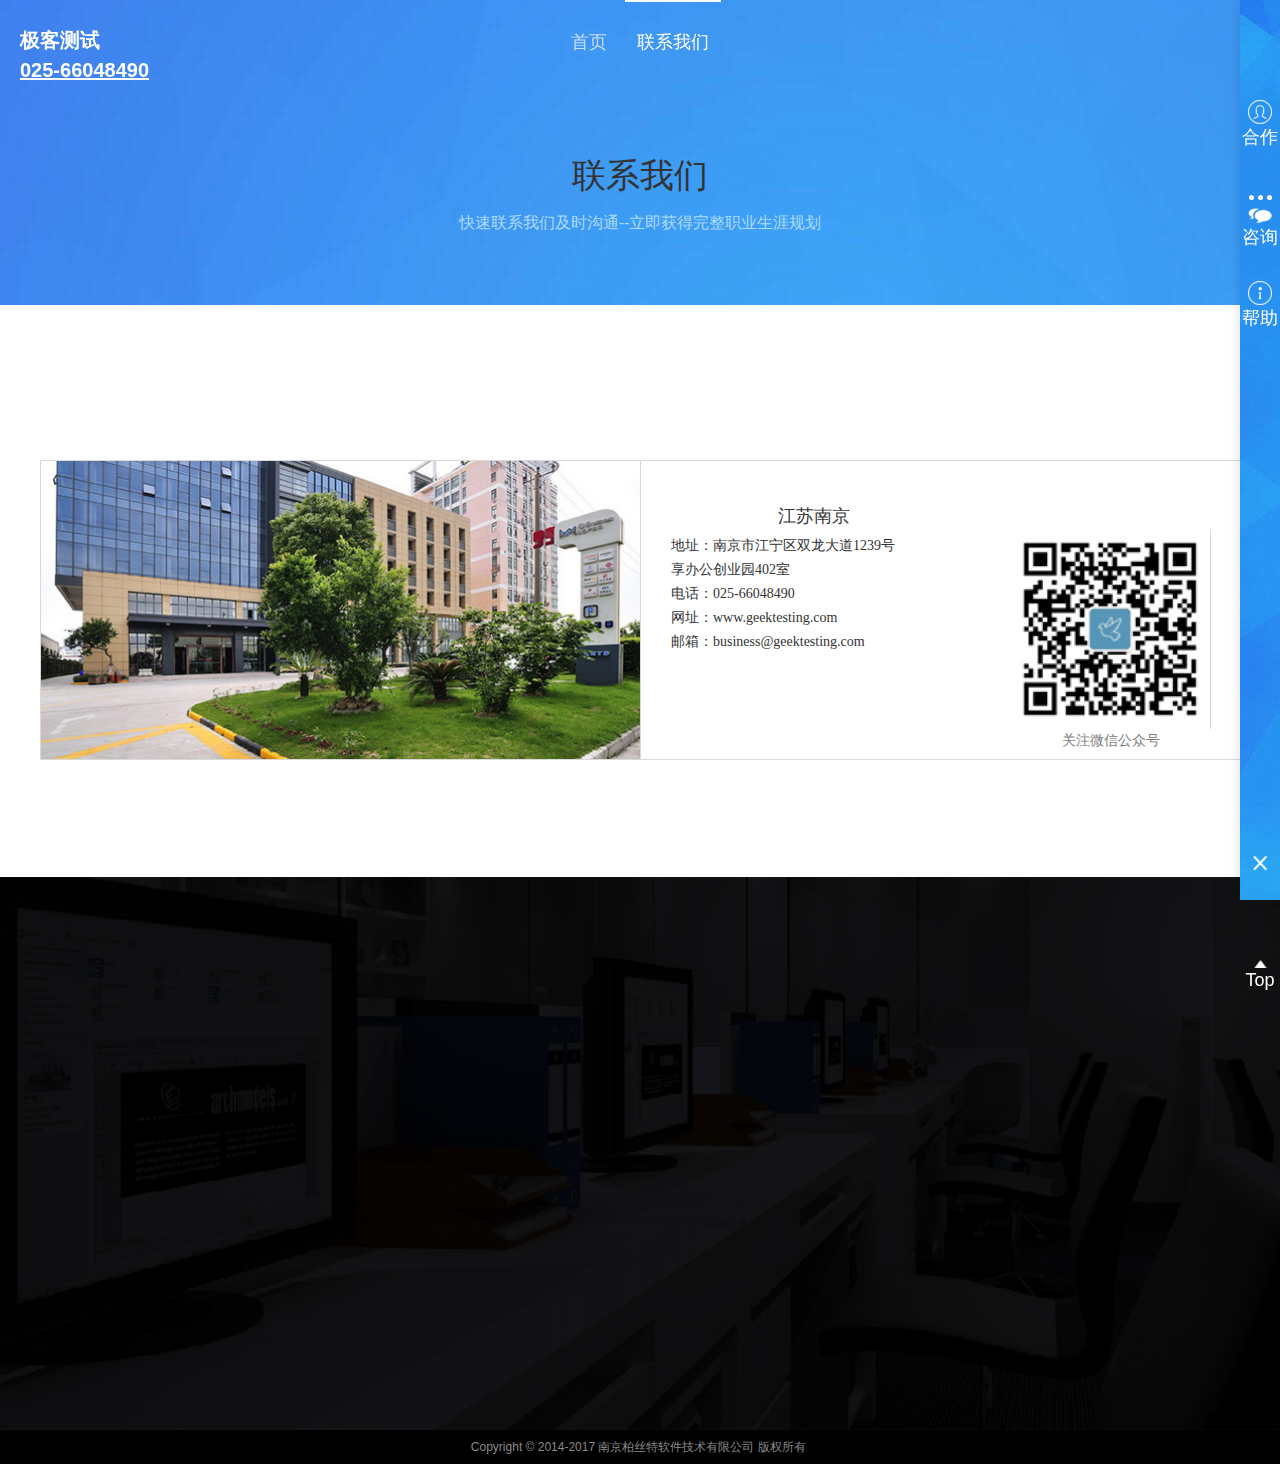
==== a/contact/index.htm @ 5c6898b2 "2.4.1稳定版" ====
<!DOCTYPE html>
<html>
<head>
    <meta http-equiv="Content-Type" content="text/html; charset=utf-8">
    <meta http-equiv="X-UA-Compatible" content="IE=Edge,chrome=1">
    <meta name="viewport" content="width=device-width, initial-scale=1.0, user-scalable=no">
    <meta name="format-detection" content="telephone=yes">
    <title>联系我们_极客测试-柏丝特旗下品牌</title>
    <meta name="keywords" content="极客测试,南京柏丝特软件技术有限公司,柏丝特,柏丝特软件,柏丝特软件测试,柏丝特培训,软件测试,测试培训"/>
    <meta name="description" content="极客测试,南京柏丝特软件技术有限公司,柏丝特,柏丝特软件,柏丝特软件测试,柏丝特培训,软件测试,测试培训"/>
    <meta name="renderer" content="webkit">
    <!--ico-->
    <link rel="shortcut icon" type="image/x-icon" href="../../best.ico" media="screen">
    <link rel="stylesheet" type="text/css" href="../../skin/css/base.css"/>
    <link rel="stylesheet" type="text/css" href="../../skin/css/animate.min.css"/>
    <link rel="stylesheet" type="text/css" href="../../skin/css/owl.carousel.css"/>
    <link rel="stylesheet" type="text/css" href="../../skin/css/style.css"/>
    <link rel="stylesheet" type="text/css" href="../../skin/css/responsive.css"/>
    <script src="../../skin/js/jquery-1.11.0.min.js"></script>
    <script src="../../skin/js/wow.min_1.js"></script>
    <script src="../../skin/js/owl.carousel.min.js"></script>
    <script src="../../skin/js/page.js"></script>
</head>
<body>
<div class="header">
    <div class="rowFluid">
        <div class="span2 col-md-12">
            <div class="logo"><a href="../../index.htm" title="返回首页"
                                 style="font-size: 20px;
    color: #fff;
    width: 100px;
    height: 30px;
    display: block;
    text-decoration: none;
    float: left;
    font-weight: bold;">极客测试&nbsp&nbsp<a href="tel:025-66048490" style="font-size: 20px;
    color: #fff;
    /*width: 100px;*/
    height: 30px;
    display: block;
    text-decoration: none;
    float: left;
    font-weight: bold;"
                                         class="call"><u>025-66048490</u></a></a></div>
        </div>
        <div class="span8">
            <div class="mobileMenuBtn"><span class="span1"></span><span class="span2"></span><span class="span3"></span>
            </div>
            <div class="mobileMenuBtn_shad"></div>
            <div class="header_menu">
                <ul id="menu">
                    <li><a target="_blank" href="../../index.htm">首页</a></li>
                    <!--<li><a href="../case/index.htm">客户案例</a></li>-->
                    <!--<li><a href="http://bbs.geektesting.com">在线课程</a></li>-->
                    <li><a href="index.htm" class='active'>联系我们</a></li>
                </ul>
            </div>
        </div>
        <div class="span2"></div>
    </div>
</div>
<div class="aside">
    <ul>
        <li><a href="mailto:business@geektesting.com" target="_blank" title="Email Us"><img src="../../skin/images/057.png" alt="合作"/>合作</a></li>
        <li class="consulting"><a href="#this" title="在线客服"><span></span><span></span><span></span><img src="../../skin/images/059.png" class="img1" alt="在线客服"/><img src="../../skin/images/061.png" class="img2" alt="在线客服"/>咨询</a></li>
        <li><a href="http://wpa.qq.com/msgrd?v=3&uin=2874210955&site=qq&menu=yes"><img src="../../skin/images/060.png" alt="帮助中心"/>帮助</a></li>
    </ul>
</div>
<div class="consulting_box">
    <div class="title">
        <div class="title_t1">RELATEED CONSULTING</div>
        <div class="title_t2">相关咨询</div>
    </div>
    <div class="consulting_type">
        <div class="consulting_type_title">选择下列产品马上在线沟通</div>
        <ul>
            <li><a target="_blank"
                   href="http://wpa.qq.com/msgrd?v=3&uin=2874210955&site=qq&menu=yes"
                   title="我要找工作">
                <img src="../../skin/images/062.png" class="img1" alt="我要找工作"/>
                <img src="../../skin/images/063.png" class="img2" alt="我要找工作"/>我要找工作 </a>
            </li>
            <li><a target="_blank"
                   href="http://wpa.qq.com/msgrd?v=3&uin=2874210955&site=qq&menu=yes"
                   title="我要跳槽">
                <img src="../../skin/images/062.png" class="img1" alt="我要跳槽"/>
                <img src="../../skin/images/063.png" class="img2" alt="我要跳槽"/>我要跳槽 </a>
            </li>
            <li><a target="_blank"
                   href="http://wpa.qq.com/msgrd?v=3&uin=2874210955&site=qq&menu=yes"
                   title="我要招聘">
                <img src="../../skin/images/062.png" class="img1" alt="我要招聘"/>
                <img src="../../skin/images/063.png" class="img2" alt="我要招聘"/>我要招聘 </a>
            </li>
        </ul>
        <div class="time">服务时间：9:00-18:00</div>
    </div>
    <div class="problem">
        <div class="problem_title">你可能遇到了下面的问题</div>
        <ul>
            <li><span></span><a target="_blank"
                                href="http://wpa.qq.com/msgrd?v=3&uin=2874210955&site=qq&menu=yes">没有基础，我能学会吗？</a>
            </li>
            <li><span></span><a target="_blank"
                                href="http://wpa.qq.com/msgrd?v=3&uin=2874210955&site=qq&menu=yes">行业发展前景怎么样？</a>
            </li>
            <li><span></span><a target="_blank"
                                href="http://wpa.qq.com/msgrd?v=3&uin=2874210955&site=qq&menu=yes">学习时间多长？</a>
            </li>
            <li><span></span><a target="_blank"
                                href="http://wpa.qq.com/msgrd?v=3&uin=2874210955&site=qq&menu=yes">学费多少钱？</a>
            </li>
            <li><span></span><a target="_blank"
                                href="http://wpa.qq.com/msgrd?v=3&uin=2874210955&site=qq&menu=yes">学完后，保证就业吗？</a>
            </li>

        </ul>
    </div>
    <div class="close"><img src="../../skin/images/close.png" alt="关闭右侧工具栏"/></div>

</div>

<script>
    $(function () {

        var strUrl, strHref;

        var Navs = document.getElementById("menu").getElementsByTagName("a");

        strUrl = location.href.toLowerCase();

        for (var i = 0; i < Navs.length; i++) {

            if (strUrl.indexOf(Navs[i].getAttribute("href")) != -1) {

                Navs[i].className = "active";

            } else {

                Navs[i].className = "";

            }

        }

        if ($("#menu a.active").length == 0) {
            Navs[0].className = "active";
        }

    })
</script>
<div class="page">
    <div class="rowFluid">
        <div class="span12">
            <div class="main">
                <div class="z_banner support_z_banner">
                    <div class="rowFluid">
                        <div class="span12">
                            <div class="container">
                                <h3 class="z_banner_title"><a
                                        href="http://wpa.qq.com/msgrd?v=3&uin=2874210955&site=qq&menu=yes"
                                        target="_blank">联系我们</a></h3>
                                <div class="z_banner_text"> 快速联系我们及时沟通--立即获得完整职业生涯规划</div>
                            </div>
                        </div>
                    </div>
                </div>
                <div class="kzf-mod-product">
                    <div class="rowFluid">
                        <div class="container">
                            <div class="kzf-mod-product-header wow fadeInUp">
                                <div class="map-item"
                                     style="padding: 0px; margin: 65px 0px 0px; width: 100%; height: 298px; border: 1px solid rgb(217, 217, 217); color: rgb(126, 126, 126); font-family: 微软雅黑; font-size: 14px; line-height: 24px;">
                                    <a href="#" style="text-decoration: none; color: rgb(113, 113, 113);"
                                       target="_blank"><img height="298" src="../../skin/images/contact.jpg"
                                                            style="border-width: 0px 1px 0px 0px; border-right-style: solid; border-right-color: rgb(217, 217, 217); overflow: hidden; display: block; float: left;"
                                                            width="599"/></a>
                                    <div class="mapdec" style="padding: 0px; margin: 0px; float: right; width: 570px;">
                                        <div class="text"
                                             style="padding: 0px; margin: 38px 0px 0px; float: left; width: 285px;">
                                            <h1 style="padding: 0px; margin: 0px; font-size: 18px; color: rgb(56, 55, 53); line-height: 35px;">
                                                江苏南京</h1><ul style="text-align: left">
                                            <li><a target="_blank" href="http://j.map.baidu.com/0sHwL"><span
                                                    class="footer_cotact_type">地址：</span><span
                                                    class="footer_cotact_content">南京市江宁区双龙大道1239号<br/>享办公创业园402室</span></a>
                                            </li>
                                            <li><a href="tel:025-66048490" target="_blank"><span
                                                    class="footer_cotact_type">电话：</span><span
                                                    class="footer_cotact_content">025-66048490</span></a>
                                            </li>
                                            <li><a target="_blank" href="index.htm"><span
                                                    class="footer_cotact_type">网址：</span><span
                                                    class="footer_cotact_content">www.geektesting.com</span></a>
                                            </li>
                                            <li><a target="_blank" href="mailto:business@geektesting.com"><span
                                                    class="footer_cotact_type">邮箱：</span><span
                                                    class="footer_cotact_content">business@geektesting.com</span></a>
                                            </li>
                                        </ul>
                                        </div>
                                        <div class="qr" style="padding: 0px; margin: 68px 30px 0px 0px; float: right;">
                                            <img src="../../skin/images/code.png"
                                                 style="border-width: 0px 1px 0px 0px; border-right-style: solid; border-right-color: rgb(217, 217, 217); overflow: hidden; display: block; float: left; width: 200px; height: 200px;"/><br/>
                                            关注微信公众号
                                        </div>
                                    </div>
                                </div>
                                <br/>
                            </div>
                        </div>
                    </div>
                </div>
            </div>
            <div class="kzf-mod-link-container">
                <div class="rowFluid">
                    <div class="container">
                        <div class="span12">
                            <div class="kzf-mod-link-out">
                                <div class="kzf-mod-so-title-box wow fadeInDown"
                                     style="visibility: visible; animation-name: fadeInDown;">
                                    <h3 class="kzf-so-title"><a
                                            href="http://wpa.qq.com/msgrd?v=3&uin=2874210955&site=qq&menu=yes"
                                            target="_blank">联系我们</a></h3>
                                    <div class="kzf-so-text">一切良好工作的开始，都需相互之间的沟通搭桥，欢迎咨询。</div>
                                </div>
                                <div class="rowFluid">
                                    <div class="kzf-mod-link-inf-box">
                                        <div class="span3 col-sm-6 col-xs-12"><a href="tel:025-66048490">
                                            <div class="kzf-mod-wrap wow fadeInLeft">
                                                <div class="kzf-mod-pic"><img src="../../skin/images/so-iphone.png"
                                                                              alt="联系网站建设电话"/></div>
                                                <div class="kzf-mod-txt">
                                                    <p>025-66048490</p>
                                                </div>
                                            </div>
                                        </a></div>
                                        <div class="span3 col-sm-6 col-xs-12"><a
                                                href="http://wpa.qq.com/msgrd?v=3&uin=2874210955&site=qq&menu=yes"
                                                target="_blank">
                                            <div class="kzf-mod-wrap wow fadeInRight">
                                                <div class="kzf-mod-pic"><img src="../../skin/images/so-qq.png"
                                                                              alt="联系QQ"/></div>
                                                <div class="kzf-mod-txt">
                                                    <p>2874210955</p>
                                                </div>
                                            </div>
                                        </a></div>
                                        <div class="span3 col-sm-6 col-xs-12"><a href="mailto:business@geektesting.com">
                                            <div class="kzf-mod-wrap wow fadeInLeft">
                                                <div class="kzf-mod-pic"><img src="../../skin/images/so-mail.png"
                                                                              alt="联系网站建设邮箱"/></div>
                                                <div class="kzf-mod-txt">
                                                    <p>business@geektesting.com</p>
                                                </div>
                                            </div>
                                        </a></div>
                                        <div class="span3 col-sm-6 col-xs-12"><a href="http://j.map.baidu.com/0sHwL">
                                            <div class="kzf-mod-wrap wow fadeInRight">
                                                <div class="kzf-mod-pic"><img src="../../skin/images/so-location.png"
                                                                              alt="联系网站建设地址"/></div>
                                                <div class="kzf-mod-txt">
                                                    <p>南京市双龙大道1239号享办公创业园402室</p>
                                                </div>
                                            </div>
                                        </a></div>
                                    </div>
                                </div>
                            </div>
                        </div>
                    </div>
                </div>
            </div>


            <div class="footer">
                <div class="rowFluid">
                    <div class="span12">
                        <div class="copyright">Copyright &copy; 2014-2017 南京柏丝特软件技术有限公司 版权所有 </div>
                    </div>
                </div>
            </div>
        </div>
    </div>
</div>
</div>
</body>
</div>
</div>
</div>
</div>


</body>
</html>
---- skin/css/base.css ----
@charset "utf-8";
/*reset*/

* {
	-webkit-tap-highlight-color: rgba(0, 0, 0, 0);
	margin: 0px;
	padding: 0px;
}
html {
	font-size: 62.5%;
}
body {
	background-color: #fff;
	font-family: "微软雅黑", "Microsoft Yahei", "Arial";
	font-size: 18px;
	line-height: 1.5;
	color: #333;
	overflow-x: hidden;
}
img {
	border: none;
	vertical-align: middle;
	max-width: 100%;
}
a {
	text-decoration: none;
	color: #333;
	-webkit-transition: all .3s ease-in-out;
	transition: all .3s ease-in-out;
}
input, textarea, select, button {
	outline: none;
	vertical-align: middle;
	font-size: inherit;
	font-family: inherit;
}
textarea {
	resize: none;
	overflow-y: auto;
}
input[type="submit"], input[type="reset"], input[type="button"], button {
	cursor: pointer;
	-webkit-appearance: none;
}
hr {
	height: 0;
	border-width: 1px 0 0 0;
	border-style: solid;
	margin: 0;
	color: #ddd;
}
h1, h2, h3, h4, h5, h6 {
	font-weight: normal;
	margin: 0;
}
ul, ol, li {
	list-style: none;
	-webkit-padding-start: 0
}
dt, dd {
	padding: 0;
	margin: 0;
	list-style: none;
}
/*栅格系统*/

.col-lg-1, .col-lg-2, .col-lg-3, .col-lg-4, .col-lg-5, .col-lg-6, .col-lg-7, .col-lg-8, .col-lg-9, .col-lg-10, .col-lg-11, .col-lg-12 {
	float: left;
}
.col-lg-12 {
	width: 100%;
}
.col-lg-11 {
	width: 91.66666667%;
}
.col-lg-10 {
	width: 83.33333333%;
}
.col-lg-9 {
	width: 75%;
}
.col-lg-8 {
	width: 66.66666667%;
}
.col-lg-7 {
	width: 58.33333333%;
}
.col-lg-6 {
	width: 50%;
}
.col-lg-5 {
	width: 41.66666667%;
}
.col-lg-4 {
	width: 33.33333333%;
}
.col-lg-3 {
	width: 25%;
}
.col-lg-2 {
	width: 16.66666667%;
}
.col-lg-1 {
	width: 8.33333333%;
}
.span1, .span2, .span3, .span4, .span5, .span6, .span7, .span8, .span9, .span10, .span11, .span12 {
	float: left;
}
.span12 {
	width: 100%;
}
.span11 {
	width: 91.66666667%;
}
.span10 {
	width: 83.33333333%;
}
.span9 {
	width: 75%;
}
.span8 {
	width: 66.66666667%;
}
.span7 {
	width: 58.33333333%;
}
.span6 {
	width: 50%;
}
.span5 {
	width: 41.66666667%;
}
.span4 {
	width: 33.33333333%;
}
.span3 {
	width: 25%;
}
.span2 {
	width: 16.66666667%;
}
.span1 {
	width: 8.33333333%;
}
 @media screen and (max-width:1300px) {
.col-bg-4 {
	float: left;
	width: 33.33333333%;
}
}
 @media screen and (max-width:1199px) {
.col-md-1,  .col-md-2,  .col-md-3,  .col-md-4,  .col-md-5,  .col-md-6,  .col-md-7,  .col-md-8,  .col-md-9,  .col-md-10,  .col-md-11,  .col-md-12 {
	float: left;
}
.col-md-12 {
	width: 100%;
}
.col-md-11 {
	width: 91.66666667%;
}
.col-md-10 {
	width: 83.33333333%;
}
.col-md-9 {
	width: 75%;
}
.col-md-8 {
	width: 66.66666667%;
}
.col-md-7 {
	width: 58.33333333%;
}
.col-md-6 {
	width: 50%;
}
.col-md-5 {
	width: 41.66666667%;
}
.col-md-4 {
	width: 33.33333333%;
}
.col-md-3 {
	width: 25%;
}
.col-md-2 {
	width: 16.66666667%;
}
.col-md-1 {
	width: 8.33333333%;
}
}
 @media screen and (max-width:960px) {
.col-xm-1,  .col-xm-2,  .col-xm-3,  .col-xm-4,  .col-xm-5,  .col-xm-6,  .col-xm-7,  .col-xm-8,  .col-xm-9,  .col-xm-10,  .col-xm-11,  .col-xm-12 {
	float: left;
}
.col-xm-12 {
	width: 100%;
}
.col-xm-11 {
	width: 91.66666667%;
}
.col-xm-10 {
	width: 83.33333333%;
}
.col-xm-9 {
	width: 75%;
}
.col-xm-8 {
	width: 66.66666667%;
}
.col-xm-7 {
	width: 58.33333333%;
}
.col-xm-6 {
	width: 50%;
}
.col-xm-5 {
	width: 41.66666667%;
}
.col-xm-4 {
	width: 33.33333333%;
}
.col-xm-3 {
	width: 25%;
}
.col-xm-2 {
	width: 16.66666667%;
}
.col-xm-1 {
	width: 8.33333333%;
}
}
 @media screen and (max-width:767px) {
.col-sm-1,  .col-sm-2,  .col-sm-3,  .col-sm-4,  .col-sm-5,  .col-sm-6,  .col-sm-7,  .col-sm-8,  .col-sm-9,  .col-sm-10,  .col-sm-11,  .col-sm-12 {
	float: left;
}
.col-sm-12 {
	width: 100%;
}
.col-sm-11 {
	width: 91.66666667%;
}
.col-sm-10 {
	width: 83.33333333%;
}
.col-sm-9 {
	width: 75%;
}
.col-sm-8 {
	width: 66.66666667%;
}
.col-sm-7 {
	width: 58.33333333%;
}
.col-sm-6 {
	width: 50%;
}
.col-sm-5 {
	width: 41.66666667%;
}
.col-sm-4 {
	width: 33.33333333%;
}
.col-sm-3 {
	width: 25%;
}
.col-sm-2 {
	width: 16.66666667%;
}
.col-sm-1 {
	width: 8.33333333%;
}
}
 @media screen and (max-width:479px) {
.col-xs-1,  .col-xs-2,  .col-xs-3,  .col-xs-4,  .col-xs-5,  .col-xs-6,  .col-xs-7,  .col-xs-8,  .col-xs-9,  .col-xs-10,  .col-xs-11,  .col-xs-12 {
	float: left;
}
.col-xs-12 {
	width: 100%;
}
.col-xs-11 {
	width: 91.66666667%;
}
.col-xs-10 {
	width: 83.33333333%;
}
.col-xs-9 {
	width: 75%;
}
.col-xs-8 {
	width: 66.66666667%;
}
.col-xs-7 {
	width: 58.33333333%;
}
.col-xs-6 {
	width: 50%;
}
.col-xs-5 {
	width: 41.66666667%;
}
.col-xs-4 {
	width: 33.33333333%;
}
.col-xs-3 {
	width: 25%;
}
.col-xs-2 {
	width: 16.66666667%;
}
.col-xs-1 {
	width: 8.33333333%;
}
}
.clearfix:before {
	content: ".";
	display: block;
	clear: both;
	height: 0;
	font-size: 0;
	visibility: hidden;
	overflow: hidden;
}
.clearfix:after {
	content: ".";
	display: block;
	clear: both;
	height: 0;
	font-size: 0;
	visibility: hidden;
	overflow: hidden;
}
.hidden {
	visibility: hidden;
}
.visible {
	visibility: visible;
}
.hide {
	display: none;
}
.show {
	display: block;
}
.container {
	width: 96%;
	max-width: 1200px;
	margin: 0 auto;
}
.container-fluid {
	width: 100%;
	margin: 0 auto;
}
.rowFluid {
	clear: both;
}
.rowFluid:before, .rowFluid:after, .column:before, .column:after {
	content: ".";
	display: block;
	clear: both;
	height: 0;
	font-size: 0;
	visibility: hidden;
	overflow: hidden;
}
/* 在线联系 */

#online {
	position: fixed;
	bottom: 126px !important;
	right: -40px;
	z-index: 1000;
	width: 32px;
	height: 32px;
	background: #dd9e09;
	color: #fff;
	cursor: pointer;
	border-radius: 3px;
	-webkit-transition: all 0.4s;
	transition: all 0.4s;
	opacity: 0;
	box-sizing: border-box;
}
#online i {
	display: block;
	width: 18px;
	height: 18px;
	margin: 3px 7px;
}
#online i img {
	max-width: 100%;
}
#online:hover {
	background: #333;
}
#online_lx {
	width: 180px;
	height: auto;
	border-radius: 5px;
	background-color: #fff;
	-webkit-box-shadow: 0 5px 9px rgba(4, 0, 0, .17);
	box-shadow: 0 5px 9px rgba(4, 0, 0, .17);
	position: fixed;
	right: 12px;
	bottom: 126px !important;
	z-index: 99999;
	box-sizing: border-box;
}
#olx_head {
	padding: 20px;
	line-height: 16px;
	height: 16px;
	background: #00C0FF;
	border-radius: 5px 5px 0 0;
	color: #fff;
	font-size: 14px;
}
#online_close {
	display: block;
	float: right;
	width: 15px;
	height: 15px;
	cursor: pointer;
}
#online_close img {
	max-width: 100%;
	-webkit-transition: all 0.4s;
	transition: all 0.4s;
}
#online_close img:hover {
	transform: rotate(180deg);
	-webkit-transform: rotate(180deg);
}
#olx_qq li a {
	padding: 12px 40px;
	height: 18px;
	line-height: 18px;
	background: #fff;
	color: #353434;
	display: block;
	border-bottom: #f5f5f5 1px solid;
	transition: all ease-out .3s;
	color: #888;
}
#olx_qq li a:hover {
	background: #f5f5f5;
	text-indent: 10px;
}
#olx_qq li i {
	width: 20px;
	height: 20px;
	float: left;
	margin: 10px;
}
#olx_qq li i img {
	max-width: 100%;
}
#olx_tel {
	padding: 15px 10px;
}
#olx_tel div {
	color: #434343;
	line-height: 24px;
	height: 24px;
	margin: 0 25px 0 8px;
}
#olx_tel div i {
	width: 20px;
	height: 25px;
	float: left;
	margin-right: 2px;
}
#olx_tel div i img {
	max-width: 100%;
	max-height: 100%;
}
#olx_tel p {
	line-height: 30px;
	color: #888;
	text-align: center;
	padding-top: 10px;
}
/* 分享 */

#share {
	position: fixed;
	bottom: 93px !important;
	right: 12px;
	z-index: 1000;
	width: 32px;
	height: 32px;
	background: #008cd6;
	color: #fff;
	cursor: pointer;
	border-radius: 3px;
	-webkit-transition: all 0.4s;
	transition: all 0.4s;
}
#share i {
	display: block;
	width: 16px;
	height: 16px;
	margin: 3px 8px;
}
#share i img {
	max-width: 100%;
}
#share:hover {
	background: #333;
}
.share_bg {
	position: fixed;
	left: 0;
	top: 0;
	z-index: 600;
	width: 100%;
	height: 100%;
	background: rgba(0, 0, 0, .9);
	display: none;
}
.share_box {
	position: fixed;
	top: -50%;
	left: 50%;
	font-size: 16px;
	z-index: 601;
	width: 500px;
	margin-left: -250px;
	height: 300px;
	margin-top: -150px;
	background: #fff;
}
.share_box i.share_close {
	display: block;
	position: absolute;
	top: 12px;
	right: 15px;
	width: 15px;
	height: 15px;
	cursor: pointer;
}
.share_box i.share_close img {
	max-width: 100%;
	margin: 0 auto;
	padding: 0;
	-webkit-transition: all 0.4s;
	transition: all 0.4s;
}
.share_box i.share_close:hover img {
	transform: rotate(180deg);
	-webkit-transform: rotate(180deg);
}
.share_box .share_tit {
	width: 100%;
	height: 50px;
	line-height: 50px;
	margin-bottom: 15px;
	background: #f7f7f7;
	text-align: center;
	color: #909090;
}
.share_box .share_list {
	width: 85%;
	margin: 0 auto;
}
.share_box .share_ico {
	text-align: center;
}
.share_box .share_ico .bshare-qzone, .share_box .share_ico .bshare-sinaminiblog, .share_box .share_ico .bshare-renren, .share_box .share_ico .bshare-qqmb, .share_box .share_ico .bshare-weixin, .share_box .share_ico .bshare-renren, .share_box .share_ico .bshare-qqim, .share_box .share_ico .bshare-ewm, .share_box .share_ico .bshare-douban {
	width: 90px;
	margin-top: 10px;
	padding: 70px 0 10px 0;
	color: #fff;
	border-radius: 4px;
}
.share_box .share_ico .bshare-sinaminiblog {
	background: #d4d4d4 url(../images/ico_xl.png)/*tpa=http://demo28.daimao.cn/skin/images/ico_xl.png*/ no-repeat;
	background-position: center 15px;
}
.share_box .share_ico .bshare-sinaminiblog:hover {
	text-decoration: none;
	background: #d5357f url(../images/ico_xl.png)/*tpa=http://demo28.daimao.cn/skin/images/ico_xl.png*/ no-repeat;
	background-position: center 15px;
	color: #fff;
}
.share_box .share_ico .bshare-qzone {
	background: #d4d4d4 url(../images/ico_kj.png)/*tpa=http://demo28.daimao.cn/skin/images/ico_kj.png*/ no-repeat;
	background-position: center 15px;
}
.share_box .share_ico .bshare-qzone:hover {
	text-decoration: none;
	background: #2199d3 url(../images/ico_kj.png)/*tpa=http://demo28.daimao.cn/skin/images/ico_kj.png*/ no-repeat;
	background-position: center 15px;
	color: #fff;
}
.share_box .share_ico .bshare-douban {
	background: #d4d4d4 url(../images/ico_db.png)/*tpa=http://demo28.daimao.cn/skin/images/ico_db.png*/ no-repeat;
	background-position: center 15px;
}
.share_box .share_ico .bshare-douban:hover {
	text-decoration: none;
	background: #315ebc url(../images/ico_db.png)/*tpa=http://demo28.daimao.cn/skin/images/ico_db.png*/ no-repeat;
	background-position: center 15px;
	color: #fff;
}
.share_box .share_ico .bshare-qqmb {
	background: #d4d4d4 url(../images/ico_tx.png)/*tpa=http://demo28.daimao.cn/skin/images/ico_tx.png*/ no-repeat;
	background-position: center 15px;
}
.share_box .share_ico .bshare-qqmb:hover {
	text-decoration: none;
	background: #00acde url(../images/ico_tx.png)/*tpa=http://demo28.daimao.cn/skin/images/ico_tx.png*/ no-repeat;
	background-position: center 15px;
	color: #fff;
}
.share_box .share_ico .bshare-weixin {
	background: #d4d4d4 url(../images/ico_wx.png)/*tpa=http://demo28.daimao.cn/skin/images/ico_wx.png*/ no-repeat;
	background-position: center 15px;
}
.share_box .share_ico .bshare-weixin:hover {
	text-decoration: none;
	background: #25ac35 url(../images/ico_wx.png)/*tpa=http://demo28.daimao.cn/skin/images/ico_wx.png*/ no-repeat;
	background-position: center 15px;
	color: #fff;
}
.share_box .share_ico .bshare-renren {
	background: #d4d4d4 url(../images/ico_rr.png)/*tpa=http://demo28.daimao.cn/skin/images/ico_rr.png*/ no-repeat;
	background-position: center 15px;
}
.share_box .share_ico .bshare-renren:hover {
	text-decoration: none;
	background: #30b2c5 url(../images/ico_rr.png)/*tpa=http://demo28.daimao.cn/skin/images/ico_rr.png*/ no-repeat;
	background-position: center 15px;
	color: #fff;
}
.share_box .share_ico .bshare-qqim {
	background: #d4d4d4 url(../images/ico_qq.png)/*tpa=http://demo28.daimao.cn/skin/images/ico_qq.png*/ no-repeat;
	background-position: center 15px;
}
.share_box .share_ico .bshare-qqim:hover {
	text-decoration: none;
	background: #e00b39 url(../images/ico_qq.png)/*tpa=http://demo28.daimao.cn/skin/images/ico_qq.png*/ no-repeat;
	background-position: center 15px;
	color: #fff;
}
.share_box .share_ico .bshare-ewm {
	background: #d4d4d4 url(../images/ico_ewm.png)/*tpa=http://demo28.daimao.cn/skin/images/ico_ewm.png*/ no-repeat;
	background-position: center 15px;
}
.share_box .share_ico .bshare-ewm:hover {
	text-decoration: none;
	background: #f4911c url(../images/ico_ewm.png)/*tpa=http://demo28.daimao.cn/skin/images/ico_ewm.png*/ no-repeat;
	background-position: center 15px;
	color: #fff;
}
/* 回顶部 */

#toTop {
	position: fixed;
	padding-top: 10px;
	bottom: -100px;
	right: 0px;
	z-index: 1000;
	width: 40px;
	height: 40px;
	text-align: center;
	line-height: 40px;
	background: #555555;
	background: url(../images/right-menu-icons.png)/*tpa=http://demo28.daimao.cn/skin/images/right-menu-icons.png*/ no-repeat 57% -12%;
	color: #fff;
	cursor: pointer;
	-webkit-transition: all 0.4s;
	transition: all 0.4s;
}
#toTop:hover {
	background: url(../images/right-menu-icons.png)/*tpa=http://demo28.daimao.cn/skin/images/right-menu-icons.png*/ no-repeat 57% 120%;
	z-index: 2000;
	color: #2792F0;
	background-color: #fff;
}
#close {
	cursor: pointer;
	position: fixed;
	bottom: 18px;
	right: 0;
	width: 40px;
	height: 40px;
	z-index: 100;
	/*background: #fff;*/
	background: url(../images/right-menu-icons.png)/*tpa=http://demo28.daimao.cn/skin/images/right-menu-icons.png*/ no-repeat -776px -15%;
	-webkit-transition: all 0.4s;
	transition: all 0.4s;
}
#show {
	cursor: pointer;
	position: fixed;
	bottom: 18px;
	right: 0;
	width: 0px;
	height: 40px;
	z-index: 100;
	/*background: #fff;*/
	background: url(../images/icon-list.jpg)/*tpa=http://demo28.daimao.cn/skin/images/icon-list.jpg*/ no-repeat 0 -762px;
	-webkit-transition: all 0.4s;
	transition: all 0.4s;
}
#close:hover {
	background: url(../images/right-menu-icons.png)/*tpa=http://demo28.daimao.cn/skin/images/right-menu-icons.png*/ no-repeat -776px -93px;
	background-color: #fff;
}
 @media screen and (max-width: 1199px) {
#close {
	display: none;
}
#toTop {
	background-color: #e8e8e8;
}
}
/* 灯箱 */

.lightWrap {
	position: fixed;
	top: 0;
	left: 0;
	z-index: 6200;
	width: 100%;
	height: 100%;
	background: rgba(0, 0, 0, .6);
	overflow: hidden;
}
.lightWrap .closeLightBox {
	position: absolute;
	cursor: pointer;
	right: 10px;
	top: 10px;
	width: 50px;
	height: 50px;
	background: url(../images/icon_close.png)/*tpa=http://demo28.daimao.cn/skin/images/icon_close.png*/no-repeat center center;
	background-size: 20px;
	-webkit-transition: all 0.4s;
	transition: all 0.4s;
}
.lightWrap .closeLightBox:hover {
	transform: rotate(180deg);
	-webkit-transform: rotate(180deg);
}
.lightWrap .item {
	text-align: center;
	position: relative;
}
.lightWrap .item img {
	max-width: 100%;
	max-height: 100%;
}
.lightWrap .item .title {
	position: absolute;
	line-height: 1.6;
	bottom: 0;
	width: 100%;
	text-align: center;
	background: rgba(0, 0, 0, .4);
	color: #fff;
	padding: 10px 0;
}
.lightWrap .loading {
	background: url(../images/loader.gif)/*tpa=http://demo28.daimao.cn/skin/images/loader.gif*/ no-repeat center center;
}
.lightWrap .owl-prev, .lightWrap .owl-next {
	position: absolute;
	width: 40px;
	height: 70px;
	text-align: center;
	top: 50%;
	margin-top: -35px;
	-webkit-transition: all .3s ease;
	transition: all .3s ease;
}
.lightWrap .owl-prev {
	left: -60px;
	background: #555 url(../images/icon_prev2.png)/*tpa=http://demo28.daimao.cn/skin/images/icon_prev2.png*/ no-repeat center center;
}
.lightWrap .owl-next {
	right: -60px;
	background: #555 url(../images/icon_next2.png)/*tpa=http://demo28.daimao.cn/skin/images/icon_next2.png*/ no-repeat center center;
}
.lightWrap .owl-prev:hover {
	opacity: .8;
	background: #00C0FF url(../images/icon_prev.png)/*tpa=http://demo28.daimao.cn/skin/images/icon_prev.png*/ no-repeat center center;
}
.lightWrap .owl-next:hover {
	opacity: .8;
	background: #00C0FF url(../images/icon_next.png)/*tpa=http://demo28.daimao.cn/skin/images/icon_next.png*/ no-repeat center center;
}
.lightWrap:hover .owl-buttons .owl-prev {
	left: 10px;
}
.lightWrap:hover .owl-buttons .owl-next {
	right: 10px;
}
 @media only screen and (max-width: 1199px) {
#online {
	opacity: 1;
	right: 12px
}
#online_lx {
	display: none;
	right: -200px
}
}
 @media only screen and (max-width: 960px) {
}
 @media only screen and (max-width: 767px) {
.share_box {
	width: 400px;
	margin-left: -200px;
	margin-top: -100px;
}
.share_box .share_ico {
	transform: scale(0.8);
	-webkit-transform: scale(0.8);
}
}
 @media only screen and (max-width: 479px) {
.share_box {
	width: 360px;
	margin-left: -180px;
}
.share_box .share_ico {
	transform: scale(0.75);
	-webkit-transform: scale(0.75);
}
}
---- skin/css/style.css ----
.aside {
	position: fixed;
	top: 0;
	right: 0;
	width: 40px;
	height: 100%;
	z-index: 18;
	background: url(../images/aside.jpg)/*tpa=http://demo28.daimao.cn/skin/images/aside.jpg*/ center top repeat;
	box-shadow: -2px 0 10px rgba(0, 0, 0, 0.1);
}
.aside ul {
	margin-top: 100px;
}
.aside ul li a {
	display: block;
	margin-top: 30px;
	text-align: center;
	color: #fff;
}
.aside ul li img {
	display: block;
	text-align: center;
	margin: 0 auto;
}
.aside ul li.consulting .img2 {
	display: none;
}
.aside ul li.consulting span {
	display: inline-block;
	margin: 0 2px;
	width: 5px;
	height: 5px;
	border-radius: 100%;
	background: #fff;
}
.aside ul li.consulting span:nth-child(1) {
	-webkit-animation: consulting 0.6s 0.07s infinite ease-in-out;
	animation: consulting 0.6s 0.07s infinite ease-in-out;
}
.aside ul li.consulting span:nth-child(2) {
	-webkit-animation: consulting 0.6s 0.14s infinite ease-in-out;
	animation: consulting 0.6s 0.14s infinite ease-in-out;
}
.aside ul li.consulting span:nth-child(3) {
	-webkit-animation: consulting 0.6s 0.21s infinite ease-in-out;
	animation: consulting 0.6s 0.21s infinite ease-in-out;
}
 @keyframes consulting {
 33% {
 -webkit-transform: translateY(5px);
 transform: translateY(5px);
}
 66% {
 -webkit-transform: translateY(-5px);
 transform: translateY(-5px);
}
 100% {
 -webkit-transform: translateY(0);
 transform: translateY(0);
}
}
 @-webkit-keyframes consulting {
 33% {
 -webkit-transform: translateY(5px);
 transform: translateY(5px);
}
 66% {
 -webkit-transform: translateY(-5px);
 transform: translateY(-5px);
}
 100% {
 -webkit-transform: translateY(0);
 transform: translateY(0);
}
}
.aside ul li.consulting.active {
	background: #fff;
	transition: 0.5s all;
	-webkit-transition: 0.5s all;
}
.aside ul li.consulting.active a {
	color: #3F82ED;
}
.aside ul li.consulting.active span {
	background: #3F82ED;
}
.aside ul li.consulting.active .img1 {
	display: none;
}
.aside ul li.consulting.active .img2 {
	display: block;
}
.consulting_box {
	width: 250px;
	height: 100%;
	background: #fff;
	overflow: hidden;
	z-index: 15;
	position: fixed;
	top: 0;
	right: -250px;
	box-shadow: -2px 0 10px rgba(0, 0, 0, .1);
	transition: 0.8s all;
	-webkit-transition: 0.8s all;
}
.consulting_box .title {
	background: url(../images/002.png)/*tpa=http://demo28.daimao.cn/skin/images/002.png*/ center top no-repeat;
	text-align: center;
	padding: 26px 0 2px 0;
	color: #fff;
}
.consulting_box .title_t1 {
	font-size: 12px;
}
.consulting_box .title_t2 {
	font-size: 16px;
	margin: 5px 0;
}
.consulting_type {
	padding: 40px 0;
	border-bottom: solid 1px #399BEC;
}
.consulting_type_title {
	padding-left: 30px;
	font-size: 16px;
	color: #333;
}
.consulting_type ul {
	margin: 30px 0 20px 0;
}
.consulting_type ul li a {
	display: block;
	height: 40px;
	line-height: 40px;
	text-indent: 30px;
	z-index: 2;
	position: relative;
	color: #666;
	margin: 0;
	text-align: left;
	transition: 0.3s all;
	-webkit-transition: 0.3s all;
}
.consulting_type ul li a img {
	margin: 0;
	display: inline-block;
	padding-right: 30px;
}
.consulting_type ul li a .img2 {
	display: none;
}
.consulting_type ul li a:before {
	z-index: -1;
	content: '';
	position: absolute;
	top: 0;
	left: 0;
	width: 100%;
	height: 100%;
	background: #3c9af2;
	opacity: 0;
	-webkit-transform: scale3d(1, 0.1, 1);
	transform: scale3d(1, 0.1, 1);
	-webkit-transition: -webkit-transform 0.4s, opacity 0.4s;
	transition: transform 0.4s, opacity 0.4s;
	-webkit-transition-timing-function: cubic-bezier(0.2, 1, 0.3, 1);
	transition-timing-function: cubic-bezier(0.2, 1, 0.3, 1);
}
.consulting_type ul li a, .consulting_type ul li a:before {
	-webkit-transition-timing-function: cubic-bezier(0.2, 1, 0.3, 1);
	transition-timing-function: cubic-bezier(0.2, 1, 0.3, 1);
}
.consulting_type ul li a:hover:before {
	opacity: 1;
	-webkit-transform: translate3d(0, 0, 0);
	transform: translate3d(0, 0, 0);
}
.consulting_type ul li a:hover {
	color: #fff;
}
.consulting_type ul li a:hover .img2 {
	display: inline-block;
}
.consulting_type ul li a:hover .img1 {
	display: none;
}
.consulting_box .problem {
	padding-top: 40px;
}
.consulting_box .problem_title {
	padding-left: 30px;
	font-size: 16px;
	color: #333;
}
.consulting_box .problem ul {
	padding: 20px 0 0 30px;
}
.consulting_box .problem ul li {
	margin-bottom: 8px;
}
.consulting_box .problem ul li a {
	display: inline-block;
}
.consulting_box .problem ul li span {
	display: inline-block;
	width: 3px;
	height: 3px;
	border-radius: 100%;
	background: #3c9af2;
	margin: 3px 10px 3px 0;
	animation: none;
}
.consulting_box .problem ul li a {
	font-size: 12px;
	color: #818181;
}
.consulting_box .problem ul li a:hover {
	color: #3c9af2;
}
.consulting_type .time {
	color: #818181;
	font-size: 12px;
	padding-left: 30px;
}
.consulting_box .close {
	position: absolute;
	top: 5px;
	right: 8px;
	cursor: pointer;
}
.consulting_box .close img {
	transition: 0.4s all;
	-webkit-transition: 0.4s all;
}
.consulting_box .close:hover img {
	transform: rotate(180deg);
	-webkit-transform: rotate(180deg);
}
.all_title1 {
	margin-bottom: 50px;
	text-align: center;
}
.all_title1 .title {
	font-size: 35px;
	color: #333;
}
.all_title1 .text {
	color: #818181;
}
.all_title2 {
	margin-bottom: 50px;
	text-align: center;
	color: #fff;
}
.all_title2 .title {
	font-size: 35px;
}
.all_button {
	display: inline-block;
	background: #3B9FF2;
	border: solid 1px #3B9FF2;
	color: #fff;
	padding: 6px 30px;
	border-radius: 3px;
	overflow: hidden;
}
.all_button:hover {
	background: #fff;
	background: transparent;
	color: #3B9FF2;
}
.header {
	height: 80px;
	line-height: 80px;
	position: fixed;
	width: 100%;
	top: 0;
	z-index: 11;
	transition: 0.4s all;
	-webkit-transition: 0.4s all;
}
.header .logo {
	margin-left: 20px;
}
.header .header_menu ul {
	text-align: center;
}
.header .header_menu ul li {
	display: inline-block;
	padding-top: 2px\0;
}
.header .header_menu ul li a {
	display: block;
	padding: 0 25px;
	color: #fff;
	border-top: solid 2px rgba(0, 0, 0, 0);
	opacity: 0.7;
	filter: alpha(opacity=70);
}
.header .header_menu ul li a:hover, .header .header_menu ul li a.active {
	border-top: solid 2px #fff;
	opacity: 1;
	filter: alpha(opacity=100);
}
.header .login {
	float: right;
	background: rgba(255, 255, 255, .1);
	margin: 20px 50px 0 0;
	height: 36px;
	line-height: 36px;
	font-size: 12px;
}
.header .login span {
	color: #fff;
}
.header .header_avatar {
	width: 30px;
	border-radius: 50%;
	height: 30px;
	overflow: hidden;
	display: block;
	float: left;
	margin-top: 3px;
	margin-left: 5px;
}
.header .header_avatar img {
	display: block;
	max-width: 100%;
}
.header .login a {
	padding: 0 10px 0 10px;
	color: #fff;
}
.header .md-show {
	display: none;
}
.header_scroll {
	background: #257dff;
	transition: 0.4s all;
	-webkit-transition: 0.4s all;
}
.header .mobileMenuBtn {
	position: fixed;
	right: 20px;
	top: 18px;
	width: 32px;
	text-align: center;
	cursor: pointer;
	z-index: 100;
	display: none;
	transition: 0.4s all;
	-webkit-transition: 0.4s all;
}
.header .mobileMenuBtn.active {
	right: 220px;
}
.header .mobileMenuBtn span {
	display: block;
	width: 100%;
	height: 3px;
	background: #fff;
	margin-bottom: 8px;
	transition: 0.3s all;
	-webkit-transition: 0.3s all;
}
.header .mobileMenuBtn span:last-child {
	margin: 0;
}
.header .mobileMenuBtn span:first-child, .header .mobileMenuBtn span:last-child {
	transform-origin: 100% 50%;
	-webkit-transform-origin: 100% 50%;
	transform: rotate(0);
	-webkit-transform: rotate(0);
}
.header .mobileMenuBtn.active span:first-child {
	transform: rotate(-43deg);
	-webkit-transform: rotate(-43deg);
}
.header .mobileMenuBtn.active span:last-child {
	transform: rotate(43deg);
	-webkit-transform: rotate(43deg);
}
.header .mobileMenuBtn span:nth-child(2) {
	transform: translateX(0);
	-webkit-transform: translateX(0);
}
.header .mobileMenuBtn.active span:nth-child(2) {
	transform: translateX(80px);
	-webkit-transform: translateX(80px);
	opacity: 0;
}
.banner {
	overflow: hidden;
	text-align: center;
	z-index: 10;
	position: relative;
	background: #000;
	background: rgba(0, 0, 0, 0);
	background-image: url(../images/bg-new.png)/*tpa=http://demo28.daimao.cn/skin/images/bg-new.png*/;
	height: 788px;
}
.mpage {
	width: 100%;
	height: 888px;
	overflow: hidden;
	margin: 0 auto;
	position: absolute;
	top: 0;
	z-index: -1;
}
.anitOut {
	position: absolute;
	left: 0;
	top: 0;
	width: 100%;
	height: 100%;
	z-index: 1;
}
.banner_title {
	color: #fff;
	font-size: 60px;
	padding-top: 280px;
}
.banner_text {
	color: #9ad0ff;
}
.banner_button {
	margin-top: 30px;
}
.banner_button a {
	display: inline-block;
	margin: 0 10px;
	padding: 5px 30px;
	border: solid 1px #fff;
	color: #fff;
}
.banner_button a:hover, .banner_button a.active {
	background: #fff;
	color: #3ca0f3;
}
.banner .owl-pagination {
	margin-top: 150px;
}
.banner .owl-theme .owl-controls .owl-page {
	display: inline-block;
	zoom: 1;
 *display: inline;
/*IE7 life-saver */
}
.banner .owl-theme .owl-controls .owl-page span {
	display: block;
	width: 12px;
	height: 12px;
	margin: 5px 7px;
	filter: Alpha(Opacity=50);
	/*IE7 fix*/
	opacity: 0.5;
	-webkit-border-radius: 20px;
	-moz-border-radius: 20px;
	border-radius: 20px;
	background: #fff;
	overflow: hidden;
	border: 1px #fff solid;
	transition: all .3s;
}
.banner .owl-theme .owl-controls .owl-page.active span, .banner .owl-theme .owl-controls.clickable .owl-page:hover span {
	filter: Alpha(Opacity=100);
	/*IE7 fix*/
	opacity: 1;
	background: none;
}
.banner .owl-buttons {
	display: none
}
.banner .owl-prev, .banner .owl-next {
	width: 39px;
	height: 39px;
	border-radius: 100%;
	opacity: 0.5;
	transition: 0.3s all;
	-webkit-transition: 0.3s all;
	margin-top: -100px;
	display: none;
}
.banner .owl-prev {
	margin-left: 40px;
	float: left;
	background: #fff url(../images/icon_prev2_1.png)/*tpa=http://demo28.daimao.cn/skin/images/icon_prev2_1.png*/ center no-repeat;
	display: none;
}
.banner .owl-next {
	margin-right: 40px;
	float: right;
	background: #fff url(../images/icon_next2_1.png)/*tpa=http://demo28.daimao.cn/skin/images/icon_next2_1.png*/ center no-repeat;
	display: none;
}
.index_product {
	padding: 100px 0;
	background: #fff;
}
.index_product_content {
	margin-left: -10px;
}
.index_product_list {
	display: block;
	margin: 0 0 10px 10px;
	position: relative;
	overflow: hidden;
}
.index_product_list:before {
	position: absolute;
	top: 0;
	left: 0;
	width: 100%;
	height: 100%;
	background: rgba(255, 255, 255, 0.4);
	content: '';
	-webkit-transition: -webkit-transform 0.5s;
	transition: transform 0.5s;
	-webkit-transform: scale3d(2, 1.4, 1) rotate3d(0, 0, 1, 45deg) translate3d(0, -140%, 0);
	transform: scale3d(2, 1.4, 1) rotate3d(0, 0, 1, 45deg) translate3d(0, -140%, 0);
}
.index_product_list:hover:before {
	-webkit-transform: scale3d(2, 1.4, 1) rotate3d(0, 0, 1, 45deg) translate3d(0, 140%, 0);
	transform: scale3d(2, 1.4, 1) rotate3d(0, 0, 1, 45deg) translate3d(0, 140%, 0);
}
.index_product_list .list_backimg {
	padding: 20px 0;
	text-align: center;
}
.index_product_list .list_backimg1 {
	background: url(../images/002.png)/*tpa=http://demo28.daimao.cn/skin/images/002.png*/ center repeat;
}
.index_product_list .list_backimg2 {
	background: url(../images/003.png)/*tpa=http://demo28.daimao.cn/skin/images/003.png*/ center repeat;
}
.index_product_list .list_backimg3 {
	background: url(../images/004.png)/*tpa=http://demo28.daimao.cn/skin/images/004.png*/ center repeat;
}
.index_product_list .list_backimg4 {
	background: url(../images/005.png)/*tpa=http://demo28.daimao.cn/skin/images/005.png*/ center repeat;
}
.index_product_list .list_backimg5 {
	background: url(../images/006.png)/*tpa=http://demo28.daimao.cn/skin/images/006.png*/ center repeat;
}
.index_product_list .list_backimg6 {
	background: url(../images/007.png)/*tpa=http://demo28.daimao.cn/skin/images/007.png*/ center repeat;
}
.index_product_list .list_txt {
	color: #fff;
	margin-top: 10px;
}
.index_product_list .list_title {
	font-size: 20px;
}
.index_product_list .list_text {
	font-size: 16px;
}
.platform_advantage {
	background: #fff url(../images/01411.jpg)/*tpa=http://demo28.daimao.cn/skin/images/01411.jpg*/ center top repeat-x;
	padding: 100px 0;
	position: relative;
	overflow: hidden;
}
.platform_advantage_content {
	margin-left: -100px;
	overflow: hidden;
}
.platform_advantage_list {
	display: block;
	overflow: hidden;
	margin: 0 0 60px 100px;
}
.platform_advantage_img {
	float: left;
}
.platform_advantage_brief {
	float: left;
	color: #fff;
	padding-left: 50px;
}
.platform_advantage_brief .brief_title {
	font-size: 24px;
}
.platform_advantage_brief .brief_text {
	height: 40px;
	line-height: 20px;
	overflow: hidden;
}
.waves_box canvas {
	height: 150px !important;
	width: 100% !important;
	margin-bottom: 30px;
}
.response_shows .response_shows_box {
	padding: 0 0 100px;
	position: relative;
	display: inline-block;
	width: 100%;
}
.response_shows .response_shows_box img {
	width: 100%;
}
.response_shows .response_shows_width {
	position: relative;
}
.response_shows .response_shows_box .pic {
	overflow: hidden;
	position: absolute;
	float: none;
	top: 0px;
	right: 0px;
	bottom: 0px;
	left: 0px;
}
.response_shows .response_shows_box .pc {
	position: relative;
	margin-top: -2%;
	max-width: 75%;
	width: 100%;
}
.response_shows .response_shows_box .pc .pic {
	top: 2.5%;
	bottom: 20%;
	left: 2.22%;
	right: 1.5%;
}
.response_shows .response_shows_box .pad {
	position: absolute;
	bottom: 2%;
	right: 0px;
	max-width: 40%;
	width: 100%;
}
.response_shows .response_shows_box .pad .pic {
	top: 3%;
	bottom: 6%;
	left: 2%;
	right: 1.6%;
	overflow: hidden;
}
.response_shows .response_shows_box .phone {
	position: absolute;
	bottom: 0;
	right: 38%;
	max-width: 15%;
	width: 100%;
}
.response_shows .response_shows_box .phone .pic {
	top: 8%;
	bottom: 10.5%;
	left: 5%;
	right: 5%;
}
.response_shows .response_shows_box .item {
	width: 100%;
	height: 101%;
	position: relative;
	float: left;
	-webkit-transition: all 0.8s ease-out;
	-moz-transition: all 0.8s ease-out;
	-ms-transition: all 0.8s ease-out;
	-o-transition: all 0.8s ease-out;
	transition: all 0.8s ease-out;
}
.response_shows .response_shows_box .thumb {
	width: 120px;
	position: absolute;
	left: 50%;
	margin-left: -60px;
	bottom: -15%;
}
.response_shows .response_shows_box .thumb span {
	width: 25px;
	height: 25px;
	position: relative;
	float: left;
	border-radius: 100%;
	cursor: pointer;
	margin: 0 0 0 10px;
}
.response_shows .response_shows_box .thumb span:before {
	content: '';
	width: 12px;
	height: 12px;
	position: absolute;
	top: 5px;
	left: 5px;
	border-radius: 100%;
	border: solid 1px #2D9EDD;
	background: #fff;
	z-index: 1;
	transition: 0.5s all;
	-webkit-transition: 0.5s all;
}
.response_shows .response_shows_box .thumb span:hover::before, .response_shows .response_shows_box .thumb span.active:before {
	background: #2D9EDD;
}
.platform_advantage_bg {
	position: relative;
	bottom: 0;
	left: 0;
	width: 100%;
	height: 100%;
	z-index: 0;
}
.platform_advantage_bg_z {
	position: relative;
	bottom: 0;
	left: 0;
	width: 100%;
	height: 100%;
}
.platform_advantage_bg li {
	position: absolute;
	display: block;
	width: 40px;
	height: 40px;
	background: rgba(255, 255, 255, .15);
	bottom: -160px;
	-webkit-animation: square 28s infinite;
	animation: square 28s infinite;
	-webkit-transition-timing-function: linear;
	transition-timing-function: linear
}
.platform_advantage_bg_z li {
	position: absolute;
	display: block;
	width: 40px;
	height: 40px;
	background: rgba(255, 255, 255, .15);
	bottom: -300px;
	-webkit-animation: square_z 22s infinite;
	animation: square_z 22s infinite;
	-webkit-transition-timing-function: linear;
	transition-timing-function: linear
}
.platform_advantage_bg li:nth-child(1), .platform_advantage_bg_z li:nth-child(1) {
	left: 10%
}
.platform_advantage_bg li:nth-child(2), .platform_advantage_bg_z li:nth-child(2) {
	left: 20%;
	width: 80px;
	height: 80px;
	-webkit-animation-delay: 200ms;
	animation-delay: 200ms;
	-webkit-animation-duration: 17s;
	animation-duration: 17s
}
.platform_advantage_bg li:nth-child(3), .platform_advantage_bg_z li:nth-child(3) {
	left: 25%;
	-webkit-animation-delay: 400ms;
	animation-delay: 400ms
}
.platform_advantage_bg li:nth-child(4), .platform_advantage_bg_z li:nth-child(4) {
	left: 40%;
	width: 60px;
	height: 60px;
	-webkit-animation-duration: 10s;
	animation-duration: 10s;
	background-color: rgba(255, 255, 255, .25)
}
.platform_advantage_bg li:nth-child(5), .platform_advantage_bg_z li:nth-child(5) {
	left: 70%
}
.platform_advantage_bg li:nth-child(6), .platform_advantage_bg_z li:nth-child(6) {
	left: 80%;
	width: 120px;
	height: 120px;
	-webkit-animation-delay: 3s;
	animation-delay: 3s;
	background-color: rgba(255, 255, 255, .2)
}
.platform_advantage_bg li:nth-child(7), .platform_advantage_bg_z li:nth-child(7) {
	left: 32%;
	width: 100px;
	height: 100px;
	-webkit-animation-delay: 7s;
	animation-delay: 7s
}
.platform_advantage_bg li:nth-child(8), .platform_advantage_bg_z li:nth-child(8) {
	left: 55%;
	width: 20px;
	height: 20px;
	-webkit-animation-delay: 15s;
	animation-delay: 15s;
	-webkit-animation-duration: 40s;
	animation-duration: 40s
}
.platform_advantage_bg li:nth-child(9), .platform_advantage_bg_z li:nth-child(9) {
	left: 25%;
	width: 10px;
	height: 10px;
	-webkit-animation-delay: 2s;
	animation-delay: 2s;
	-webkit-animation-duration: 40s;
	animation-duration: 40s;
	background-color: rgba(255, 255, 255, .3)
}
.platform_advantage_bg li:nth-child(10), .platform_advantage_bg_z li:nth-child(9) {
	left: 90%;
	width: 120px;
	height: 120px;
	-webkit-animation-delay: 11s;
	animation-delay: 11s
}
 @-webkit-keyframes square {
 0% {
 -webkit-transform: translateY(0);
 transform: translateY(0)
}
 100% {
 -webkit-transform: translateY(-1700px)rotate(600deg);
 transform: translateY(-1700px)rotate(600deg)
}
}
 @keyframes square {
 0% {
 -webkit-transform: translateY(0);
 transform: translateY(0)
}
 100% {
 -webkit-transform: translateY(-1700px)rotate(600deg);
 transform: translateY(-1700px)rotate(600deg)
}
}
 @-webkit-keyframes square_z {
 0% {
 -webkit-transform: translateY(0);
 transform: translateY(0)
}
 100% {
 -webkit-transform: translateY(-700px)rotate(500deg);
 transform: translateY(-700px)rotate(500deg)
}
}
 @keyframes square_z {
 0% {
 -webkit-transform: translateY(0);
 transform: translateY(0)
}
 100% {
 -webkit-transform: translateY(-700px)rotate(500deg);
 transform: translateY(-700px)rotate(500deg)
}
}
.marketing_advantage {
	padding: 100px 0;
	background: url(../images/0181.jpg)/*tpa=http://demo28.daimao.cn/skin/images/0181.jpg*/ center top repeat;
}
.marketing_advantage_content {
	margin-left: -15px;
}
.marketing_advantage_list {
	position: relative;
	margin: 0 0 15px 15px;
	transform: translate3d(0, 0, 0);
	-webkit-transform: translate3d(0, 0, 0);
	transition: 0.3s all;
	-webkit-transition: 0.3s all;
	overflow: hidden;
}
.marketing_advantage_brief {
	position: absolute;
	top: 30%;
	padding: 0 40px;
}
.marketing_advantage_brief .brief_title {
	font-size: 16px;
	color: #606060;
	margin-bottom: 10px;
}
.marketing_advantage_brief .brief_title span {
	margin-left: 15px;
}
.marketing_advantage_brief .brief_text {
	font-size: 12px;
	color: #a5a5a5;
	line-height: 1.6;
	transition: 0.3s all;
	-webkit-transition: 0.3s all;
}
.marketing_advantage_list:hover {
	box-shadow: 0 15px 30px rgba(0, 0, 0, 0.2);
	transform: translate3d(0, -5px, 0);
	-webkit-transform: translate3d(0, -5px, 0);
}
.marketing_advantage_list:hover .brief_text {
	color: #333;
}
.partners {
	padding: 100px 0;
}
.partners_content {
	text-align: center;
}
.partners_content_list {
	display: inline-block;
	margin: 20px 10px;
	transform: translate3d(0, 0, 0);
	-webkit-transform: translate3d(0, 0, 0);
	transition: 0.3s all;
	-webkit-transition: 0.3s all;
}
.partners_content_list:hover {
	box-shadow: 0 15px 30px rgba(0, 0, 0, 0.1);
	transform: translate3d(0, -5px, 0);
	-webkit-transform: translate3d(0, -5px, 0);
}
.join_in {
	padding: 100px 0;
	background: url(../images/033.jpg)/*tpa=http://demo28.daimao.cn/skin/images/033.jpg*/ center top repeat;
	text-align: center;
}
.join_in_title {
	font-size: 36px;
	color: #fff;
}
.join_in_title span {
	color: #31b5ff;
}
.join_in_text {
	color: #e3e3e3;
	font-size: 18px;
	margin: 15px 0 50px 0;
}
.join_in_button {
	padding: 8px 60px;
}
.news_center {
	padding: 100px 0;
}
.news_center_list_title {
	font-size: 16px;
	color: #333;
	margin: 25px 0;
}
.news_center_content {
	margin-left: -60px;
}
.news_center_list {
	margin-left: 60px;
}
.news_center_list_img {
	overflow: hidden;
}
.news_center_list_img img {
	width: 100%;
	transition: 0.3s all;
	-webkit-transition: 0.3s all;
}
.news_center_list_img:hover img {
	transform: scale(1.1);
	-webkit-transform: scale(1.1);
}
.news_center_content ul li a {
	display: block;
	color: #767676;
	font-size: 12px;
	margin-bottom: 10px;
	white-space: nowrap;
	text-overflow: ellipsis;
	overflow: hidden;
	background: url(../images/056.png)/*tpa=http://demo28.daimao.cn/skin/images/056.png*/ left center no-repeat;
	padding: 3px 0 3px 15px;
	transition: 0.2s all;
	-webkit-transition: 0.2s all;
}
.news_center_content ul li a .text {
	float: left;
	width: 80%;
	overflow: hidden;
	white-space: nowrap;
	text-overflow: ellipsis;
}
.news_center_content ul li a .time {
	float: right;
	width: 20%;
	text-align: right;
}
.news_center_content ul li a:hover {
	color: #333;
	text-indent: 5px;
}
.footer {
	background: url(../images/0371.jpg)/*tpa=http://demo28.daimao.cn/skin/images/0371.jpg*/ center top repeat;
}
.footer_content {
	padding: 100px 0;
	overflow: hidden;
	margin-left: -70px;
}
.footer_list {
	margin-left: 70px;
}
.quick_navigation_title, .footer_link_title, .footer_cotact_title {
	color: #D9D9DA;
	font-size: 16px;
	margin-bottom: 15px;
}
.quick_navigation {
	padding-left: 50px;
}
.quick_navigation ul li a {
	display: block;
	margin-bottom: 10px;
	color: #8A8A8A;
	font-size: 13px;
}
.quick_navigation ul li a:hover {
	color: #fff;
}
.footer_link ul li {
	float: left;
}
.footer_link ul li a {
	display: block;
	margin: 0 1px 1px 0;
	background: #292929;
	color: #8A8A8A;
	font-size: 13px;
	padding: 5px 16px;
}
.footer_link ul li a:hover {
	color: #fff;
	background: #222;
}
.footer_cotact {
	color: #8A8A8A;
	font-size: 13px;
}
.footer_cotact .footer_cotact_type {
	width: 15%;
	display: block;
	float: left;
}
.footer_cotact .footer_cotact_content {
	width: 85%;
	display: block;
	float: left;
}
.footer_cotact ul li {
	margin-bottom: 10px;
	overflow: hidden;
}
.footer_cotact ul li a {
	color: #8A8A8A;
}
.footer .copyright {
	text-align: center;
	padding: 8px 10px;
	color: #8a8a8a;
	background: #000;
	font-size: 12px;
}
.z_banner {
	background: url(../images/0555.jpg)/*tpa=http://demo28.daimao.cn/skin/images/0555.jpg*/ center top repeat;
	text-align: center;
	padding: 170px 0;
	overflow: hidden;
}
.support_z_banner {
	padding: 150px 0 70px 0;
}
.z_banner_title {
	font-size: 34px;
	color: #fff;
	margin-bottom: 10px;
}
.z_banner_text {
	font-size: 16px;
	color: #aedaff;
}
.case_show_content {
	margin: 50px 0;
	border-bottom: solid 1px #F7F7F7;
	overflow: hidden;
}
.case_show_list {
	overflow: hidden;
	padding-top: 50px;
	border-top: solid 1px #F7F7F7;
}
.case_show_brief_title {
	color: #333;
	font-size: 16px;
}
.case_show_brief_title span {
	color: #8a8a8a;
}
.case_show_brief_text {
	color: #8a8a8a;
	margin: 20px 60px 30px 0;
	line-height: 1.8;
}
.case_show_brief_button .all_button {
	padding: 8px 50px;
}
.case_show_more {
	padding: 50px 0;
	text-align: center;
}
.case_show_more .all_button {
	padding: 8px 50px;
}
.know_more {
	text-align: center;
	padding: 50px 0;
}
.know_more_text {
	font-size: 16px;
	color: #818181;
	margin-bottom: 20px;
}
.know_more .all_button {
	margin: 0 15px;
}
.z_banner_input {
	position: relative;
	width: 100%;
	max-width: 800px;
	margin: 50px auto 20px auto;
}
.z_banner_input input {
	background: #2A6EAA;
	color: #829BC4;
	border: solid 1px #78ADF4;
	width: 100%;
	height: 50px;
	line-height: 50px;
	border-radius: 3px;
	text-indent: 20px;
}
.z_banner_input img {
	position: absolute;
	top: 10px;
	right: 20px;
	cursor: pointer;
}
.hot_search {
	width: 100%;
	max-width: 800px;
	margin: 0 auto;
}
.hot_search ul li {
	float: left;
	color: #C2D6F9;
	margin-right: 20px;
}
.hot_search ul li a {
	color: #A3BBE0;
}
.hot_search ul li a:hover {
	color: #C2D6F9;
}
.support_type {
	margin: 50px 0;
}
.support_type_content {
	margin-left: -50px;
}
.support_type_list {
	display: block;
	border: solid 1px #F2F2F2;
	text-align: center;
	padding: 10px 0;
	color: #7b7b7b;
	margin-left: 50px;
	position: relative;
	overflow: hidden;
	z-index: 1;
}
.support_type_list.active {
	color: #fff;
	background: #3DA6F7;
	border: solid 1px #3DA6F7;
}
.support_type_list.normal:before {
	content: "";
	position: absolute;
	top: 50%;
	left: 50%;
	transform: translate(-50%, -50%);
	-webkit-transform: translate(-50%, -50%);
	width: 0;
	height: 100%;
	background: #3DA6F7;
	transition: 0.3s all;
	-webkit-transition: 0.3s all;
	z-index: -1;
}
.support_type_list.normal:hover:before {
	width: 100%;
}
.support_type_list.normal:hover {
	color: #fff;
	background: #3DA6F7;
	background: rgba(0, 0, 0, 0);
	border: solid 1px #3DA6F7;
	border: solid 1px rgba(0, 0, 0, 0);
}
.technical_support {
	background: #F5F7F9;
	overflow: hidden;
	padding: 50px 0;
}
.technical_support_content {
	overflow: hidden;
	margin-left: -30px;
}
.technical_support_list {
	margin-left: 30px;
	overflow: hidden;
}
.technical_support_type {
	background: #fff;
}
.technical_support_type .title {
	background: url(../images/074.png)/*tpa=http://demo28.daimao.cn/skin/images/074.png*/ center no-repeat;
	color: #fff;
	font-size: 16px;
	text-indent: 35px;
	padding: 15px 0;
	position: relative;
}
.technical_support_type .title span {
	position: absolute;
	top: 13px;
	right: 20px;
	display: none;
}
.technical_support_type .title span img {
	transform: rotate(0deg);
	-webkit-transform: rotate(0deg);
	transition: 0.4s all;
	-webkit-transition: 0.4s all;
}
.technical_support_type .title span.active img {
	transform: rotate(90deg);
	-webkit-transform: rotate(90deg);
}
.technical_support_type ul li {
	position: relative;
	z-index: 1;
}
.technical_support_type ul li:before {
	content: "";
	position: absolute;
	top: 50%;
	left: 0;
	transform: translate(0, -50%);
	-webkit-transform: translate(0, -50%);
	width: 0;
	height: 100%;
	background: #fafafa;
	transition: 0.3s all;
	-webkit-transition: 0.3s all;
	z-index: -1;
}
.technical_support_type ul li a {
	display: block;
	color: #4e4e4e;
	padding: 15px 0;
	margin: 0 10px;
	border-bottom: solid 1px #F7F7F7;
	text-indent: 25px;
}
.technical_support_type ul li:last-child a, .technical_support_type ul li:hover:last-child a {
	border: none;
}
.technical_support_type ul li:hover:before {
	width: 100%;
}
.technical_support_type ul li:hover a {
	background: #3DA6F7;
	background: rgba(0, 0, 0, 0);
	border-bottom: solid 1px #3DA6F7;
}
.technical_support_type ul li:first-child.active {
	border-top: none;
}
.technical_support_type ul li.active {
	background: #3DA6F7;
	border-bottom: solid 1px #fff;
	border-top: solid 1px #fff;
}
.technical_support_type ul li.active a {
	color: #fff;
	border-bottom: solid 1px #3DA6F7;
}
.technical_support_type ul li.active:hover:before {
	display: none;
}
.technical_support_box {
	padding: 30px 20px;
	background: #fff;
}
.technical_support_box .title {
	font-size: 16px;
	color: #4e4e4e;
	text-indent: 10px;
}
.technical_support_box ul {
	margin: 15px 0;
	padding: 10px 0;
	border-top: solid 1px #F7F7F7;
	border-bottom: solid 1px #F7F7F7;
}
.technical_support_box ul li a {
	display: block;
	overflow: hidden;
	color: #9a9a9a;
	position: relative;
	z-index: 1;
	padding: 10px;
}
.technical_support_box ul li a:before {
	z-index: -1;
	content: '';
	position: absolute;
	top: 0;
	left: 0;
	width: 100%;
	height: 100%;
	background: #FAFAFA;
	opacity: 0;
	filter: alpha(opacity=0);
	-webkit-transform: scale3d(1, 0.1, 1);
	transform: scale3d(1, 0.1, 1);
	-webkit-transition: -webkit-transform 0.5s, opacity 0.5s;
	transition: transform 0.5s, opacity 0.5s;
	-webkit-transition-timing-function: cubic-bezier(0.2, 1, 0.3, 1);
	transition-timing-function: cubic-bezier(0.2, 1, 0.3, 1);
}
.technical_support_box ul li a, .technical_support_box ul li a:before {
	-webkit-transition-timing-function: cubic-bezier(0.2, 1, 0.3, 1);
	transition-timing-function: cubic-bezier(0.2, 1, 0.3, 1);
}
.technical_support_box ul li a:hover:before {
	opacity: 1;
	filter: alpha(opacity=100);
	-webkit-transform: translate3d(0, 0, 0);
	transform: translate3d(0, 0, 0);
}
.technical_support_box ul li a:hover {
	color: #333;
}
.technical_support_box ul li a .text {
	float: left;
	width: 85%;
	overflow: hidden;
	white-space: nowrap;
	text-overflow: ellipsis;
}
.technical_support_box ul li a .time {
	float: right;
	width: 15%;
	text-align: right;
}
.technical_support_page {
	padding: 0 20px 30px 20px;
	overflow: hidden;
	background: #fff;
}
.technical_support_page ul li {
	float: left;
}
.technical_support_page ul li a {
	display: block;
	width: 30px;
	height: 30px;
	text-align: center;
	line-height: 30px;
	border: solid 1px #D1D1D1;
	border-radius: 3px;
	color: #c1c1c1;
	margin-right: 15px;
}
.technical_support_page ul li a.active, .technical_support_page ul li a:hover {
	background: #3c9af2;
	color: #fff;
	border: solid 1px #3c9af2;
}
.technical_support_page ul li a.disable {
	cursor: not-allowed;
}
.technical_support_page ul li a.disable:hover {
	color: #c1c1c1;
	background: #fff;
	border: solid 1px #D1D1D1;
}
.technical_support_box_z {
	background: #fff;
	padding: 30px;
}
.technical_support_box_z_header .title {
	color: #4E4E4E;
	font-size: 24px;
}
.technical_support_box_z_header ul {
	overflow: hidden;
	margin-top: 10px;
}
.technical_support_box_z_header ul li {
	float: left;
	font-size: 12px;
	color: #989898;
	margin-right: 20px;
}
.technical_support_box_z_info_box {
	border-top: solid 1px #F7F7F7;
	border-bottom: solid 1px #F7F7F7;
	margin: 30px 0;
	padding: 30px 0;
}
.technical_support_box_z_info img {
	max-width: 100%;
	height: auto !important;
}
.technical_support_page_z {
	background: #fff;
	overflow: hidden;
	padding: 0 30px 30px 30px;
}
.technical_support_page_z a {
	display: inline-block;
	padding: 8px 45px;
	background: #fff;
	border: solid 1px #F7F7F7;
	color: #9a9a9a;
	border-radius: 3px;
}
.technical_support_page_z a.active, .technical_support_page_z a:hover {
	background: #3F98F2;
	color: #fff;
	border: solid 1px #3F98F2;
}
.technical_support_page_z a.page_next {
	float: right;
}
.template_search {
	text-align: center;
	margin: 50px 0;
	overflow: hidden;
}
.template_search_select {
	display: inline-block;
	margin: 0 30px;
}
.template_search_select select {
	color: #adadad;
	width: 280px;
	height: 40px;
	text-indent: 15px;
	border: solid 1px #F0F0F0;
	border-radius: 3px;
	cursor: pointer;
}
.template_search_select option {
	color: #adadad;
}
.template_search_button {
	display: inline-block;
	margin: 0 30px;
}
.template_search_button .all_button {
	display: initial;
}
.template_show_content {
	position: relative;
	overflow: hidden;
}
.template_show_content:before {
	content: "";
	width: 1px;
	height: 100%;
	position: absolute;
	top: 0;
	left: 50%;
	background: #F7F7F7;
}
.template_show_list_box {
	border-bottom: solid 1px #F7F7F7;
}
.template_show_list {
	width: 96%;
	max-width: 540px;
	margin: 0 auto;
	padding: 80px 0;
}
.template_show_list_text {
	margin: 25px 0;
	overflow: hidden;
}
.template_show_list_text ul li {
	float: left;
	margin-right: 30px;
	color: #9a9a9a;
}
.template_show_list_text ul li span {
	color: #636363;
}
.template_show_list_button a:last-child {
	float: right;
}
.template_show_list_button .all_button {
	padding: 8px 40px;
}
.template_show .know_more {
	border-top: solid 1px #F7F7F7;
}
.introduce {
	padding: 100px 0;
}
.introduce_content {
	overflow: hidden;
}
.introduce_list_brief {
	margin: 0 50px 20px 0;
}
.introduce_list_title {
	font-size: 16px;
	color: #333;
	font-weight: 600;
	margin-bottom: 5px;
}
.introduce_list_text {
	color: #969696;
}
.cloud_platform {
	padding: 100px 0;
	background: url(../images/076.jpg)/*tpa=http://demo28.daimao.cn/skin/images/076.jpg*/ center top repeat;
}
.cloud_platform_content {
	overflow: hidden;
	margin: 80px 0 80px -30px;
}
.cloud_platform_list {
	display: block;
	margin-left: 30px;
	background: #fff;
	text-align: center;
	padding: 60px 20px;
}
.cloud_platform_list_title {
	font-size: 16px;
	color: #333;
}
.cloud_platform_list_text {
	color: #aeaeae;
	height: 40px;
	line-height: 20px;
	overflow: hidden;
	margin-top: 10px;
}
.cloud_platform_solution {
	text-align: center;
	color: #fff;
}
.cloud_platform_solution .title {
	font-size: 24px;
}
.cloud_platform_solution .text {
	color: #c0e3ff;
	margin-top: 10px;
}
.industry {
	padding: 100px 0;
}
.industry_content {
	margin-top: 50px;
	overflow: hidden;
}
.industry_list_img {
	text-align: center;
}
.industry_list_left {
	text-align: right;
	padding-right: 60px;
}
.industry_list_rigth {
	text-align: left;
	padding-left: 60px;
}
.industry_list_brief {
	margin-bottom: 40px;
}
.industry_list_title {
	color: #474747;
	font-size: 18px;
	margin-bottom: 30px;
}
.industry_list_brief_title {
	color: #464646;
}
.industry_list_brief_text {
	margin-top: 5px;
	height: 40px;
	line-height: 20px;
	color: #9c9c9c;
	overflow: hidden;
}
.advantage_project {
	padding-top: 100px;
	background: url(../images/079.jpg)/*tpa=http://demo28.daimao.cn/skin/images/079.jpg*/ center bottom repeat;
}
.advantage_project_content {
	overflow: hidden;
	margin: 50px 0 0 -30px;
}
.advantage_project_list {
	overflow: hidden;
	margin: 0 0 100px 30px;
}
.advantage_project_list_brief {
	padding-left: 10px;
	color: #fff;
}
.advantage_project_list_brief .title {
	font-size: 16px;
}
.advantage_project_list_brief .text {
	font-size: 12px;
	height: 40px;
	line-height: 20px;
	overflow: hidden;
}
.marketing_support {
	padding: 100px 0;
}
.marketing_support_content {
	overflow: hidden;
	margin-left: -20px;
}
.marketing_support_list {
	margin-left: 20px;
}
.marketing_support_list_brief {
	margin-top: 30px;
}
.marketing_support_list_brief .title {
	color: #383838;
	font-size: 18px;
}
.marketing_support_list_brief .text {
	color: #686868;
	height: 40px;
	line-height: 20px;
	overflow: hidden;
}
.proxy_process {
	padding: 100px 0;
	background: #3BA1F2;
}
.proxy_process_line {
	height: 15px;
	width: 96%;
	max-width: 1000px;
	margin: 0 auto;
	background: #fff;
	margin-top: 60px;
}
.proxy_process_content {
	margin: -55px 0 0 -60px;
}
.proxy_process_list {
	display: block;
	text-align: center;
	margin-left: 60px;
}
.proxy_process_list_top {
	width: 90px;
	height: 90px;
	text-align: center;
	line-height: 90px;
	margin: 0 auto;
	border-radius: 100%;
	background: #fff;
	color: #3ba1f2;
	font-size: 48px;
	overflow: hidden;
	position: relative;
	z-index: 1;
}
.proxy_process_list_top:before {
	content: "";
	width: 70px;
	height: 70px;
	background: #fff;
	background: rgba(59, 161, 242, 1);
	border-radius: 100%;
	position: absolute;
	top: 12%;
	left: 12%;
	z-index: -1;
	opacity: 0;
	transform: scale(0);
	-webkit-transform: scale(0);
	transition: 0.4s all;
	-webkit-transition: 0.4s all;
}
.proxy_process_list_middle {
	width: 15px;
	height: 15px;
	background: #fff;
	margin: -1px auto 0 auto;
}
.proxy_process_list_bottom {
	background: #fff;
	padding: 30px 0;
	min-height: 90px;
	border-radius: 5px;
}
.proxy_process_list_bottom .title {
	color: #3b3b3b;
	font-size: 18px;
	margin-bottom: 10px;
}
.proxy_process_list_bottom .text {
	color: #939393;
	height: 40px;
	line-height: 20px;
	overflow: hidden;
}
.proxy_process_list:hover .proxy_process_list_top:before {
	opacity: 1;
	transform: scale(1);
	-webkit-transform: scale(1);
}
.proxy_process_list:hover .proxy_process_list_top {
	color: #3ba1f2;
	color: rgba(255, 255, 255, 1);
}
.proxy_process_list:hover .proxy_process_list_bottom .text {
	color: #333;
}
.h82 {
	height: 82px;
	padding: 0px;
}
.page_num_box {
	float: right;
}
.page_num_box ul li {
	float: left;
}
.page_num_box ul li a {
	display: block;
	border: solid 1px #E9E9E9;
	padding: 3px 0;
	width: 25px;
	text-align: center;
	font-size: 12px;
}
.page_num_box ul li a:hover, .page_num_box ul .page_num_active {
	background: #008BD6;
	color: #fff;
	border: solid 1px #008BD6;
}
.news_banner {
	padding: 40px 0;
}
/*
*  Author:�Ƽѱ�(Jabo)
*  Time: 2016/07/19
*  Dec: ������ҳ������ʽ
*/

/*ͷ���˵����һ��li*/

/*
.header .header_menu ul li:last-child {
    display:none;
}*/

/*Ϊ����IE��ʹ��*/
.header .header_menu ul .nav-last-li {
	display: none;
}
 @media screen and (max-width: 1199px) {
.header .header_menu ul li:last-child {
	display: block;
	line-height: 40px;
	border-bottom: 1px solid #378fdd;
}
.header .header_menu ul li:last-child a {
	display: inline;
	padding: 0 20px;
	border: none;
}
.header .header_menu ul li:last-child span {
	color: #fff;
	filter: alpha(opacity=20); /* IE ͸����20% */
	opacity: 0.8;
}
.header .header_menu ul li:last-child a:hover {
	border: none;
}
}
/**
 * AUTHOR:�Ƽѱ�(Jabo)
 * TIME:2016/07/25
 * DESC:��վ����
 * */

.template_show_list_button .all_button {
	padding: 6px 30px;
}
.template_show_list_button .all_button:first-child {
	float: right;
	margin-left: 25px;
}
.template_show_list {
	width: 82%;/*	padding: 80px 0;*/
	/*padding-right: 10px;*/
}
.template_show-container {
	background: #F5F5F5;
	height: 100%;
	padding: 10px 10px 68px 10px;
}
.template_show_list_text {
	position: absolute;
	margin: 22px 0 12px 0;
}
.template_show_list_pic img {
	background: transparent;
	background-color: rgba(0, 0, 0, 0);
}
.template_show_list_pic {
	position: relative;
}
.template_show_list_pic .front-model {
/*position: relative;*/
}
.template_show_list_pic .front-img {
	position: absolute;
	transition: all 0.3s;
}
.template_show_list_pic .front-img:hover {
	opacity: 0;
	filter: Alpha(opacity=0);
}
.template_show_list_button {
	margin-top: 28px;
}
.template_show_list_text h3 {
	color: #636363;
	padding-bottom: 3px;
}
.template_show_list_text p {
	color: #9A9A9A;
}
.web_tip {
	margin: 76px 0 36px;
	text-align: center;
	position: relative;
}
.web_tip:before {
	content: "";
	position: absolute;
	top: 12px;
	left: 0;
	right: 0;
	width: 80%;
	max-width: 600px;
	margin: 0 auto;
	border-bottom: 1px solid #eee;
}
.web_tip h4 {
	font-size: 16px;
	position: relative;
	display: inline-block;
	background-color: #fff;
	padding: 0 30px;
	z-index: 1;
}
.web_tip .create_web {
	margin-top: 18px;
}
.web_tip a {
	display: inline-block;
	padding: 6px 30px;
	background: #3B9EF3;
	border-radius: 3px;
	color: #fff;
	border: solid 1px #3B9FF2;
	transition: all 0.3s;
}
.web_tip a:hover {
	background: transparent;
	color: #3B9FF2;
}
 @media only screen and (max-width: 1110px) {
.web_tip h4 {
	padding: 0 26px;
}
.template_show_list_text {
	position: relative;
	margin: 22px 0 12px 0;
	text-align: center;
}
.template_show_list_button {
	margin-top: 12px;
	text-align: center;
}
.template_show_list_button .all_button:first-child {
	float: none;
	margin-left: 0;
}
.template_show_list_button a:last-child {
	float: none;
}
.template_show-container {
	padding: 10px 10px 18px 10px;
}
.web_tip {
	margin: 50px 0 26px;
}
}
 @media only screen and (min-width: 420px) and (max-width: 770px) {
.web_tip h4 {
	padding: 0 20px;
}
.web_tip {
	margin: 40px 0 16px;
}
.template_show_list_button .all_button:first-child {
	margin-left: 0;
}
}
 @media only screen and (max-width: 420px) {
.web_tip h4 {
	padding: 0 15px;
}
.web_tip {
	margin: 40px 0 6px;
}
.template_show_list {
	padding: 30px 0 !important;
}
}
 @media only screen and (max-width: 322px) {
.web_tip:before {
	display: none;
}
}
/*
 * @Autor:Jabo(�Ƽѱ�)
 * Time:2016/09/07
 * Desc:��������
 */

.support_type_content .kzf-mod-center {
	position: relative;
	left: 50%;
	-webkit-transform: translateX(-25%);
	-moz-transform: translateX(-25%);
	-ms-transform: translateX(-25%);
	transform: translateX(-25%);
}
.kzf-mod-new-container {
	margin-bottom: 95px;
}
.kzf-mod-new-container .container {
	max-width: 900px;
}
.kzf-mod-new-container .kzf-mod-new-li {
	position: relative;
	overflow: hidden;
	padding: 10px 0;
	margin: 4px 0;
}
.kzf-mod-new-container .kzf-mod-new-li:after {
	content: "";
	position: absolute;
	top: 0;
	bottom: 0;
	left: 0;
	width: 0;
	background: #3DA6F7;
	z-index: -1;
	-webkit-transition: all .3s;
	-moz-transition: all .3s;
	-ms-transition: all .3s;
	transition: all .3s;
}
.kzf-mod-new-container .kzf-mod-new-li:hover:after {
	right: 0;
	width: 100%;
}
.kzf-mod-new-container .kzf-mod-new-li .kzf-mod-new-time-box {
	padding: 6px 0;
	border-right: 1px solid #eee;
	text-align: center;
	color: #ccc;
	-webkit-transition: all .3s;
	-moz-transition: all .3s;
	-ms-transition: all .3s;
	transition: all .3s;
}
.kzf-mod-new-container .kzf-mod-new-li:hover .kzf-mod-new-time-box {
	color: #fff;
}
.kzf-mod-new-container .kzf-mod-new-li .kzf-mod-new-box {
	padding: 12px 40px;
}
.kzf-mod-new-container .kzf-mod-new-li .kzf-mod-new-time-date {
	font-size: 36px;
}
.kzf-mod-new-container .kzf-mod-new-li .kzf-mod-new-time-year {
	font-size: 14px;
}
.kzf-mod-new-container .kzf-mod-new-li .kzf-mod-new-title {
	position: relative;
	font-size: 16px;
	color: #767676;
	line-height: 24px;
	padding-bottom: 12px;
	text-indent: 16px;
	overflow: hidden;
	white-space: nowrap;
	text-overflow: ellipsis;
	-webkit-transition: all .3s;
	-moz-transition: all .3s;
	-ms-transition: all .3s;
	transition: all .3s;
}
.kzf-mod-new-container .kzf-mod-new-li .kzf-mod-new-title:before {
	content: "";
	position: absolute;
	top: 6px;
	left: 0;
	border: 7px solid;
	border-color: transparent transparent transparent #afafaf;
	-webkit-transition: all .3s;
	-moz-transition: all .3s;
	-ms-transition: all .3s;
	transition: all .3s;
}
.kzf-mod-new-container .kzf-mod-new-li .kzf-mod-new-text {
	font-size: 14x;
	color: #b2b2b2;
	line-height: 24px;
	overflow: hidden;
	white-space: nowrap;
	text-overflow: ellipsis;
	-webkit-transition: all .3s;
	-moz-transition: all .3s;
	-ms-transition: all .3s;
	transition: all .3s;
}
.kzf-mod-new-container .kzf-mod-new-li:hover .kzf-mod-new-title {
	color: #fff;
}
.kzf-mod-new-container .kzf-mod-new-li:hover .kzf-mod-new-text {
	color: #fff;
}
.kzf-mod-new-container .kzf-mod-new-li:hover .kzf-mod-new-title:before {
	border-left-color: #fff;
}
.kzf-mod-new-container .kzf-mod-new-btn-more {
	text-align: center;
	padding: 55px 0;
}
.kzf-mod-new-container .kzf-mod-new-btn-more a {
	padding: 10px 40px;
	border-radius: 3px;
	color: #fff;
	background-color: #3b9ef3;
	-webkit-transition: all .3s;
	-moz-transition: all .3s;
	-ms-transition: all .3s;
	transition: all .3s;
}
.kzf-mod-new-container .kzf-mod-new-btn-more a:hover {
	color: #3b9ef3;
	border: 1px solid #3b9ef3;
	background-color: #fff;
}
 @media only screen and (max-width: 1199px) {
.kzf-mod-new-container {
	margin-bottom: 60px;
}
.kzf-mod-new-container .kzf-mod-new-btn-more {
	padding: 25px 0;
}
}
 @media only screen and (max-width: 960px) {
.kzf-mod-new-container {
	margin-bottom: 40px;
}
.kzf-mod-new-container .kzf-mod-new-btn-more {
	padding: 15px 0;
}
.kzf-mod-new-container .kzf-mod-new-li .kzf-mod-new-time-box {
	padding: 6px 0;
}
.kzf-mod-new-container .kzf-mod-new-li .kzf-mod-new-time-date {
	font-size: 38px;
}
.kzf-mod-new-container .kzf-mod-new-li .kzf-mod-new-title {
	padding-bottom: 22px;
}
.kzf-mod-new-container .kzf-mod-new-li .kzf-mod-new-box {
	padding: 6px 20px;
}
.kzf-mod-new-container .kzf-mod-new-li {
	padding: 14px 0;
}
}
 @media only screen and (max-width: 767px) {
.kzf-mod-new-container {
	margin-bottom: 25px;
}
.kzf-mod-new-container .kzf-mod-new-btn-more {
	padding: 15px 0;
}
.kzf-mod-new-container .kzf-mod-new-li .kzf-mod-new-time-box {
	padding: 3px 0;
}
.kzf-mod-new-container .kzf-mod-new-li .kzf-mod-new-time-date {
	font-size: 24px;
}
.kzf-mod-new-container .kzf-mod-new-li .kzf-mod-new-title {
	padding-bottom: 12px;
	line-height: 19px;
}
.kzf-mod-new-container .kzf-mod-new-li .kzf-mod-new-box {
	padding: 3px 10px;
}
.kzf-mod-new-container .kzf-mod-new-li {
	padding: 4px 0;
}
}
 @media only screen and (max-width: 479px) {
.kzf-mod-new-container {
	margin-bottom: 25px;
}
.kzf-mod-new-container .kzf-mod-new-btn-more {
	padding: 10px 0;
}
.kzf-mod-new-container .kzf-mod-new-li .kzf-mod-new-time-date {
	font-size: 14px;
}
.kzf-mod-new-container .kzf-mod-new-li .kzf-mod-new-time-year {
	font-size: 12px;
}
.kzf-mod-new-container .kzf-mod-new-li .kzf-mod-new-title {
	padding-bottom: 2px;
}
.kzf-mod-new-container .kzf-mod-new-li .kzf-mod-new-box {
	padding: 0 10px;
}
.kzf-mod-new-container .kzf-mod-new-li .kzf-mod-new-title {
	font-size: 14px;
}
.kzf-mod-new-container .kzf-mod-new-li .kzf-mod-new-text {
	font-size: 12px;
}
.kzf-mod-new-container .kzf-mod-new-li {
	padding: 4px 0;
}
.support_type_content .kzf-mod-center {
	position: relative;
	left: 0;
	-webkit-transform: translateX(0%);
	-moz-transform: translateX(0%);
	-ms-transform: translateX(0%);
	transform: translateX(0%);
}
}
/*
 * @Autor:Jabo(�Ƽѱ�)
 * Time:2016/09/12
 * Desc:�������
 */

.kzf-mod-case-container {
	padding: 65px 0;
}
.kzf-mod-so-title-box {
	margin: 25px 0 56px;
	text-align: center;
}
.kzf-so-title {
	margin-bottom: 10px;
	font-size: 36px;
	color: #3c94f1;
}
.kzf-so-text {
	color: #818181;
}
.kzf-mod-case-container .kzf-mod-case-out .kzf-mod-case-box {
	margin-left: -30px;
	text-align: center;
}
.kzf-mod-case-container .kzf-mod-case-out .kzf-mod-case-box .kzf-mod-wrap {
	margin: 0 0 60px 30px;
	-webkit-transition: all .3s;
	-moz-transition: all .3s;
	-ms-transition: all .3s;
	transition: all .3s;
}
.kzf-mod-case-container .kzf-mod-case-out .kzf-mod-case-box .kzf-mod-wrap .kzf-mod-pic {
	-webkit-transition: all .3s;
	-moz-transition: all .3s;
	-ms-transition: all .3s;
	transition: all .3s;
}
.kzf-mod-case-container .kzf-mod-case-out .kzf-mod-case-box .kzf-mod-wrap:hover .kzf-mod-pic {
	-webkit-transform: translateY(-10px);
	-moz-transform: translateY(-10px);
	-ms-transform: translateY(-10px);
	transform: translateY(-10px);
}
.kzf-mod-case-container .kzf-mod-case-out .kzf-mod-case-box .kzf-mod-wrap .kzf-mod-title {
	color: #818181;
}
.kzf-mod-link-container {
	padding: 76px 6px 110px;
	background: url(../images/so-link-bg.png)/*tpa=http://demo28.daimao.cn/skin/images/so-link-bg.png*/ no-repeat;
	background-size: cover;
}
.kzf-mod-link-container .kzf-mod-link-out .kzf-mod-link-inf-box {
	margin: 0 0 30px -26px;
	display: -webkit-flex;
	display: -moz-box;
	display: -ms-flexbox;
	display: flex;
	flex-wrap: wrap;
	overflow: hidden;
}
.kzf-mod-link-container .kzf-mod-link-out .kzf-mod-link-inf-box> div {
	display: -webkit-flex;
	display: -moz-box;
	display: -ms-flexbox;
	display: flex;
	flex-wrap: wrap;
}
.kzf-mod-link-container .kzf-mod-link-out .kzf-mod-link-inf-box> div a {
	display: -webkit-flex;
	display: -moz-box;
	display: -ms-flexbox;
	display: flex;
	flex-wrap: wrap;
	width: 100%;
}
.kzf-mod-link-container .kzf-mod-link-out .kzf-mod-link-inf-box .kzf-mod-wrap {
	padding: 20px 3px;
	margin: 0 0 3px 26px;
	width: 100%;
	text-align: center;
	background-color: rgba(180, 180, 180, .2);
}
.kzf-mod-link-container .kzf-mod-link-out .kzf-mod-link-inf-box .kzf-mod-wrap .kzf-mod-pic {
	margin-bottom: 20px;
}
.kzf-mod-link-container .kzf-mod-link-out .kzf-mod-link-inf-box .kzf-mod-wrap .kzf-mod-txt {
	color: #fff;
}
.kzf-mod-link-container .kzf-mod-link-out .kzf-mod-link-qq-box {
	margin-left: -15px;
	/*QQ����*/
	display: none;
}
.kzf-mod-link-container .kzf-mod-link-out .kzf-mod-link-qq-box .kzf-mod-wrap {
	margin-left: 15px;
	margin-bottom: 1px;
	padding: 12px 3px;
	text-align: center;
	color: #fff;
	background-color: rgba(180, 180, 180, .2);
}
.kzf-mod-link-container .kzf-mod-link-out .kzf-mod-link-qq-box .kzf-mod-wrap img {
	margin-right: 10px;
}
.kzf-mod-link-container .kzf-mod-link-out .kzf-mod-link-qq-box .kzf-mod-wrap span {
	vertical-align: middle;
	font-size: 16px;
}
 @media screen and (max-width: 967px) {
.kzf-so-title {
	font-size: 30px;
}
.kzf-mod-case-container {
	padding: 50px 0;
}
.kzf-mod-so-title-box {
	margin: 25px 0 45px;
}
.kzf-mod-case-container .kzf-mod-case-out .kzf-mod-case-box .kzf-mod-wrap {
	margin: 0 0 55px 30px;
}
.kzf-mod-link-container {
	padding: 50px 6px 82px;
}
.kzf-mod-link-container .kzf-mod-link-out .kzf-mod-link-inf-box {
	margin: 0 0 30px -16px;
}
.kzf-mod-link-container .kzf-mod-link-out .kzf-mod-link-inf-box .kzf-mod-wrap {
	margin: 0 0 3px 16px;
}
.kzf-mod-link-container .kzf-mod-link-out .kzf-mod-link-qq-box .kzf-mod-wrap span {
	font-size: 14px;
}
}
 @media screen and (max-width: 767px) {
.kzf-mod-case-container {
	padding: 40px 0;
}
.kzf-mod-so-title-box {
	margin: 25px 0 30px;
}
.kzf-so-title {
	margin-bottom: 3px;
	font-size: 26px;
}
.kzf-mod-link-container .kzf-mod-link-out .kzf-mod-link-inf-box .kzf-mod-wrap {
	margin: 0 0 1px 5px;
}
.kzf-mod-link-container .kzf-mod-link-out .kzf-mod-link-inf-box {
	margin: 0 0 10px -5px;
}
.kzf-mod-link-container .kzf-mod-link-out .kzf-mod-link-qq-box {
	margin-left: -5px;
}
.kzf-mod-link-container .kzf-mod-link-out .kzf-mod-link-qq-box .kzf-mod-wrap {
	margin-left: 5px;
}
}
 @media screen and (max-width: 479px) {
.kzf-mod-case-container {
	padding: 15px 0;
}
.kzf-mod-so-title-box {
	margin: 15px 0 30px;
}
.kzf-mod-case-container .kzf-mod-case-out .kzf-mod-case-box .kzf-mod-wrap {
	margin: 0 0 30px 30px;
}
.kzf-mod-link-container .kzf-mod-link-out .kzf-mod-link-inf-box {
	margin: 0 0 5px -5px;
}
.kzf-mod-link-container .kzf-mod-link-out .kzf-mod-link-inf-box .kzf-mod-wrap .kzf-mod-pic {
	margin-bottom: 10px;
}
.kzf-mod-link-container {
	padding: 15px 6px 35px;
}
.kzf-mod-link-container .kzf-mod-link-out .kzf-mod-link-inf-box .kzf-mod-wrap {
	padding: 10px 3px;
}
.kzf-mod-link-container .kzf-mod-link-out .kzf-mod-link-inf-box .kzf-mod-wrap .kzf-mod-txt {
	font-size: 12px;
}
.kzf-mod-link-container .kzf-mod-link-out .kzf-mod-link-qq-box {
	margin-left: -3px;
}
.kzf-mod-link-container .kzf-mod-link-out .kzf-mod-link-qq-box .kzf-mod-wrap {
	margin-left: 3px;
	margin-bottom: 1px;
	padding: 6px 2px;
}
.kzf-mod-link-container .kzf-mod-link-out .kzf-mod-link-qq-box .kzf-mod-wrap img {
	margin-right: 3px;
}
.kzf-mod-link-container .kzf-mod-link-out .kzf-mod-link-qq-box .kzf-mod-wrap span {
	font-size: 12px;
}
}
/*
 * @Autor:����Ⱥ
 * Time:2016/09/12
 * Desc:��Ʒ�ͷ���
 */

.kzf-mod-product {
	padding: 90px 0;
	text-align: center;
}
.kzf-mod-product-title {
	font-size: 36px;
	color: #3c94f1;
}
.kzf-mod-product-brief {
	color: #818181;
	margin: 20px 0 55px 0;
}
.kzf-mod-product-list-title {
	color: #333;
	font-size: 18px;
	margin: 25px 0 10px 0;
}
.kzf-mod-product-list p {
	line-height: 2;
	color: #818181;
	transition: 0.3s all;
	-webkit-transition: 0.3s all;
}
.kzf-mod-product-list img {
	transition: 0.3s all;
	-webkit-transition: 0.3s all;
	position: relative;
	top: 0;
}
.kzf-mod-product-list:hover img {
	top: 5px;
}
.kzf-mod-product-list:hover p {
	color: #444;
}
 @media only screen and (max-width: 967px) {
.kzf-mod-product {
	padding: 60px 0;
}
.kzf-mod-product-title {
	font-size: 30px;
}
.kzf-mod-product-brief {
	margin: 20px 0 40px 0;
}
.kzf-mod-product-list-title {
	font-size: 16px;
	margin: 20px 0 10px 0;
}
.kzf-mod-product-list p {
	line-height: 1.8;
}
}
 @media only screen and (max-width: 767px) {
.kzf-mod-product {
	padding: 40px 0 0 0;
}
.kzf-mod-product-title {
	font-size: 26px;
}
.kzf-mod-product-brief {
	margin: 15px 0 25px 0;
}
.kzf-mod-product-list {
	margin-bottom: 40px;
}
.kzf-mod-product-list-title {
	font-size: 16px;
	margin: 20px 0 10px 0;
}
.kzf-mod-product-list p {
	line-height: 1.8;
}
}
.kzf-mod-custom {
	padding: 90px 0;
	text-align: center;
	background: #11121C;
}
.kzf-mod-custom-title {
	font-size: 36px;
	color: #3c94f1;
}
.kzf-mod-custom-brief {
	color: #818181;
	margin: 20px 0 55px 0;
}
.kzf-mod-custom-content {
	overflow: hidden;
}
.kzf-mod-custom-list {
	width: 14.2%;
	float: left;
}
.kzf-mod-custom-list img {
	transition: 0.3s all;
	-webkit-transition: 0.3s all;
	position: relative;
	top: 0;
}
.kzf-mod-custom-list-title {
	color: #fff;
	font-size: 18px;
	margin: 25px 0 10px 0;
}
.kzf-mod-custom-list p {
	line-height: 2;
	color: #818181;
	padding: 0 15px;
	transition: 0.3s all;
	-webkit-transition: 0.3s all;
}
.kzf-mod-custom-list:hover img {
	top: 5px;
}
.kzf-mod-custom-list:hover p {
	color: #FAFAFA;
}
 @media only screen and (max-width: 967px) {
.kzf-mod-custom {
	padding: 60px 0 20px 0;
}
.kzf-mod-custom-title {
	font-size: 30px;
}
.kzf-mod-custom-brief {
	margin: 20px 0 40px 0;
}
.kzf-mod-custom-list {
	width: 25%;
	margin-bottom: 40px;
}
.kzf-mod-custom-list-title {
	font-size: 16px;
	margin: 20px 0 10px 0;
}
.kzf-mod-custom-list p {
	line-height: 1.8;
}
}
 @media only screen and (max-width: 767px) {
.kzf-mod-custom {
	padding: 40px 0 0 0;
}
.kzf-mod-custom-title {
	font-size: 26px;
}
.kzf-mod-custom-brief {
	margin: 15px 0 25px 0;
}
.kzf-mod-custom-list {
	margin-bottom: 40px;
}
.kzf-mod-custom-list-title {
	font-size: 16px;
	margin: 20px 0 10px 0;
}
.kzf-mod-custom-list p {
	line-height: 1.8;
}
}
 @media only screen and (max-width: 479px) {
.kzf-mod-custom-list {
	width: 33.333%;
}
.kzf-mod-custom-list img {
	width: 100px;
}
.kzf-mod-custom-list p {
	padding: 0 10px;
	font-size: 12px;
}
.kzf-mod-custom-list-last {
	float: none;
	animation-delay: inherit;
	visibility: visible;
	animation-name: inherit;
	-webkit-animation-fill-mode: inherit;
	animation-fill-mode: initial;
	margin-left: 50%;
	-webkit-transform: translateX(-50%);
	-moz-transform: translateX(-50%);
	-ms-transform: translateX(-50%);
	transform: translateX(-50%);
}
}

.pagess {clear: both;margin: 20px;overflow: hidden;margin-left: 0px;text-align: center;font-size:12px}
.pagess ul li { display:inline-block;border: 1px solid #ccc;padding: 2px 9px;margin: 0 3px;line-height: 20px;background: #fff;color:#999}
.pagess ul li:hover{ background:#3b9ef3; color:#fff;border: 1px solid #3b9ef3}
.pagess ul li:hover a{color:#fff;}
.pagess ul li.thisclass {display: inline-block;border: 1px solid #3b9ef3;padding: 2px 9px;margin: 0 3px;background: #3b9ef3;color: #fff;}
.pagess ul li.thisclass a {color: #fff;}
.pagess ul li a{ display:block;color:#999}
.pagess ul li a:hover {color: #fff;}
---- skin/css/responsive.css ----
@media screen and (max-width: 1446px) {
.header .header_menu ul li a {
	padding: 0px 12px;
}
.platform_advantage_brief {
	padding-left: 30px;
}
.consulting_type {
	padding: 20px 0;
}
.consulting_type ul {
	margin: 15px 0 10px 0;
}
.consulting_type ul li a {
	height: 30px;
	line-height: 30px;
}
.consulting_box .problem {
	padding-top: 15px;
}
.consulting_box .problem ul {
	padding: 10px 0 0 30px;
}
.canvasdiv {
	padding-top: 150px;
}
}
 @media screen and (max-width: 1199px) {
.mpage {
	width: 100%;
	height: 888px;
	overflow: hidden;
	margin: 0 auto;
	position: absolute;
	top: 0;
	z-index: -1;
}
.canvasdiv {
	display: none !important;
}
.banner {
	/*background: #3E99F2 url(../images/080.jpg) center -80px no-repeat;*/
	background: #2a84ff;
	background-image: url(../images/bg-new.png)/*tpa=http://demo28.daimao.cn/skin/images/bg-new.png*/;
	height: 600px;
}
.banner_title {
	padding-top: 150px;
}
.banner .owl-prev {
	margin-left: 20px;
}
.banner .owl-next {
	margin-right: 20px;
}
.all_button:hover {
	background: #3B9FF2;
	color: #fff;
}
.header {
	height: 60px;
	line-height: 60px;
}
.header .login {
	display: none;
}
.header .mobileMenuBtn_shad {
	width: 100%;
	height: 0;
	position: fixed;
	top: 50%;
	left: 50%;
	transform: translate(-50%, -50%);
	-webkit-transform: translate(-50%, -50%);
	background: rgba(0, 0, 0, 0.7);
	transition: 0.3s all;
	-webkit-transition: 0.3s all;
}
.header .mobileMenuBtn_shad.active {
	height: 100%;
}
.header .header_menu {
	width: 200px;
	background: rgba(49, 152, 242, .8);
	position: fixed;
	height: 100%;
	overflow: auto;
	top: 0;
	right: -200px;
	transition: 0.6s all;
	-webkit-transition: 0.6s all;
}
.header .header_menu.active {
	right: 0;
}
.header .header_menu ul li {
	display: block;
}
.header .header_menu ul li a {
	padding: 0;
	border: none;
	border-bottom: solid 1px #378fdd;
	line-height: normal;
	padding: 12px 0;
}
.header .header_menu ul li a:hover,  .header .header_menu ul li a.active {
	border: none;
	border-bottom: solid 1px #429ae9;
	opacity: 1;
	filter: alpha(opacity=100);
}
.header .md-show {
	display: block;
}
.platform_advantage_img img {
	width: 50px;
}
.platform_advantage_brief {
	padding-left: 20px;
}
.platform_advantage_brief .brief_title {
	font-size: 16px;
}
.platform_advantage_brief .brief_text {
	font-size: 13px;
}
.platform_advantage_content {
	margin-left: -50px;
}
.platform_advantage_list {
	margin: 0 0 50px 50px;
}
.marketing_advantage_brief {
	padding: 0 25px;
}
.aside,  .consulting_box {
	display: none;
}
.header .mobileMenuBtn {
	display: block;
}
.case_show_brief {
	margin-left: 10px;
}
.case_show_brief_text {
	margin: 15px 10px 20px 0;
	line-height: 1.8;
}
.support_type_list {
	border: none;
	color: #fff;
	background: #3DA6F7;
	margin-left: 50px;
	border-radius: 3px;
}
.support_type_list:before {
	display: none;
}
.support_type_list:hover {
	border: none;
	background: #3DA6F7;
}
.template_show_list {
	width: 90%;
	padding: 50px 0;
}
.introduce_list_brief {
	margin: 0 20px 10px 0;
}
.introduce_list_text {
	font-size: 12px;
}
.cloud_platform_list {
	padding: 40px 20px;
}
.industry_list_left {
	padding-right: 25px;
}
.industry_list_rigth {
	padding-left: 25px;
}
.industry_list_title {
	margin-bottom: 15px;
}
.industry_list_brief {
	margin-bottom: 20px;
}
.advantage_project_content {
	margin: 50px 0 0 -10px;
}
.advantage_project_list {
	overflow: hidden;
	margin: 0 0 100px 10px;
}
.proxy_process_line {
	max-width: 900px;
}
.proxy_process_content {
	margin: -55px 0 0 -30px;
}
.proxy_process_list {
	margin-left: 30px;
}
.proxy_process_list:hover .proxy_process_list_bottom .text {
	color: #939393;
}
}
 @media screen and (max-width: 967px) {
.mpage {
	width: 1500px;
	height: 888px;
	top: 50%;
	left: 50%;
	margin-top: -444px;
	margin-left: -750px;
}
.waves_box {
	display: none;
}
.index_product {
	padding: 60px 0;
}
.all_title1,  .all_title2 {
	margin-bottom: 30px;
}
.all_title1 .title,  .all_title2 .title {
	font-size: 25px;
}
.platform_advantage {
	padding: 60px 0;
}
.marketing_advantage {
	padding: 60px 0;
}
.marketing_advantage_content {
	margin-left: -10px;
}
.marketing_advantage_list {
	margin: 0 0 10px 10px;
}
.marketing_advantage_brief {
	padding: 0 15px;
	top: 15%;
}
.partners {
	padding: 60px 0;
}
.partners_content_list {
	margin: 10px 10px;
}
.join_in {
	padding: 60px 0;
}
.news_center {
	padding: 60px 0;
}
.news_center_content {
	margin-left: -30px;
}
.news_center_list {
	margin-left: 30px;
}
.footer_content {
	padding: 60px 0;
}
.footer .bottom_logo {
	display: none;
}
.footer_content {
	margin-left: -20px;
}
.footer_list {
	margin-left: 20px;
}
.quick_navigation {
	padding-left: 0;
	text-align: center;
}
.quick_navigation {
	margin-bottom: 20px;
	padding-bottom: 10px;
	border-bottom: solid 1px #2D2B2B;
}
.quick_navigation ul {
	text-align: center;
}
.quick_navigation ul li {
	display: inline-block;
	margin: 0 15px;
}
.z_banner {
	padding: 120px 0;
}
.case_show_brief_text {
	margin: 10px 0 20px 0;
	line-height: 1.5;
	font-size: 12px;
}
.support_type {
	margin: 30px 0;
}
.support_type_content {
	margin-left: -30px;
}
.support_type_list {
	margin-left: 30px;
}
.technical_support_box ul li a .text {
	width: 75%;
}
.technical_support_box ul li a .time {
	width: 25%;
}
.technical_support_box_z_header .title {
	font-size: 18px;
}
.technical_support_box_z_info_box {
	margin: 20px 0;
	padding: 20px 0;
}
.template_search_select select {
	width: 200px;
}
.template_show_list_text ul li {
	margin-right: 20px;
}
.introduce {
	padding: 60px 0;
}
.introduce_list_brief {
	margin: 0 0 15px 0;
}
.introduce_list_img {
	text-align: center;
}
.cloud_platform {
	padding: 60px 0;
}
.cloud_platform_content {
	overflow: hidden;
	margin: 50px 0 50px -20px;
}
.cloud_platform_list {
	margin-left: 20px;
}
.industry {
	padding: 60px 0;
}
.industry_content {
	margin-top: 20px;
}
.industry_list_left {
	padding-right: 0;
	text-align: center;
}
.industry_list_rigth {
	padding-left: 0;
	text-align: center;
	margin-top: 50px;
}
.industry_list_brief {
	margin-bottom: 10px;
}
.advantage_project {
	padding-top: 60px;
}
.advantage_project_content {
	margin: 50px 0 0 -30px;
}
.advantage_project_list {
	margin: 0 0 50px 30px;
}
.marketing_support {
	padding: 60px 0;
}
.marketing_support_list_img {
	display: none;
}
.proxy_process {
	padding: 60px 0;
}
.proxy_process_content {
	margin: -55px 0 0 -20px;
}
.proxy_process_list {
	margin-left: 20px;
}
.proxy_process_list_bottom {
	min-height: 80px;
}
.proxy_process_list_bottom .title {
	font-size: 14px;
}
.proxy_process_list_bottom .text {
	font-size: 12px;
}
}
 @media screen and (max-width: 767px) {
.banner {
	height: 500px;
	background-position: center -380px;
}
.banner .owl-pagination {
	margin-top: 100px;
}
.banner_title {
	font-size: 30px;
	padding-top: 180px;
}
.index_product {
	padding: 40px 0;
}
.platform_advantage {
	padding: 40px 0;
}
.platform_advantage_content {
	margin-left: -25px;
}
.platform_advantage_list {
	margin: 0 0 30px 25px;
}
.platform_advantage_brief .brief_title {
	font-size: 14px;
}
.platform_advantage_brief .brief_text {
	font-size: 12px;
}
.marketing_advantage {
	padding: 40px 0;
}
.marketing_advantage_list {
	margin: 0 0 14px 10px;
	background-color: #fff;
}
.marketing_advantage_content .span3:first-child .marketing_advantage_list {
	background-color: #fff;
	text-align: center;
}
.marketing_advantage_content .span3:first-child img {
	width: 84%;
}
.marketing_advantage_brief {
	padding: 0 35px;
	top: 30%;
}
.partners {
	padding: 40px 0;
}
.partners_content_list {
	margin: 10px 10px;
}
.join_in {
	padding: 40px 0;
}
.join_in_title {
	font-size: 30px;
}
.news_center_content {
	margin-left: -10px;
}
.news_center_list {
	margin-left: 10px;
}
.news_center_list_title {
	margin: 15px 0px;
}
.news_center_content ul li a .text {
	width: 75%;
}
.news_center_content ul li a .time {
	width: 25%;
}
.footer_content {
	padding: 40px 0;
}
.quick_navigation ul li {
	margin: 0 10px;
}
.platform_advantage_bg {
	display: none;
}
.z_banner {
	padding: 80px 0;
}
.case_show_list {
	padding-top: 30px;
}
.case_show_brief {
	margin: 0;
	padding-bottom: 30px;
	text-align: center;
}
.support_type_content {
	margin-left: -15px;
}
.support_type_list {
	margin-left: 15px;
}
.technical_support_type {
	margin-bottom: 30px;
}
.technical_support_type ul li:before {
	display: none;
}
.technical_support_type ul li a {
	padding: 10px 0;
	text-indent: 0;
	text-align: center;
}
.technical_support_type ul li.active a:hover {
	color: #fff;
}
.technical_support_type ul li a:hover {
	border-bottom: solid 1px #F0F0F0;
	color: #333;
}
.technical_support {
	padding: 30px 0;
}
.technical_support_type .title {
	cursor: pointer;
}
.technical_support_type .title span {
	display: block;
}
.technical_support_type ul {
	display: none;
}
.technical_support_box ul li a:before {
	display: none;
}
.technical_support_box ul li a:hover {
	color: #333;
}
.template_search {
	margin: 30px 0;
}
.template_search_select {
	margin: 0 15px;
}
.template_search_select select {
	width: 150px;
}
.case_show_more {
	padding: 30px 0;
}
.know_more {
	padding: 30px 0;
}
.introduce {
	padding: 40px 0;
}
.introduce_list_text {
	font-size: 14px;
}
.cloud_platform {
	padding: 40px 0;
}
.cloud_platform_content {
	overflow: hidden;
	margin: 40px 0 40px -10px;
}
.cloud_platform_list {
	padding: 30px 10px;
	margin-left: 10px;
}
.cloud_platform_solution .title {
	font-size: 20px;
}
.industry {
	padding: 40px 0;
}
.industry_content {
	margin-top: 0;
}
.advantage_project {
	padding-top: 40px;
}
.advantage_project_content {
	margin: 40px 0px 0px -30px;
}
.marketing_support {
	padding: 40px 0;
}
.marketing_support_list_brief {
	margin-top: 20px;
}
.proxy_process_line {
	display: none;
}
.proxy_process_content {
	margin-top: 0;
}
.proxy_process_list_middle {
	display: none;
}
.proxy_process_list {
	margin: 0 0 30px 20px;
}
.proxy_process_list:hover .proxy_process_list_top {
	color: #3ba1f2;
}
.proxy_process_list_top:before {
	display: none;
}
.proxy_process_list_bottom .title {
	font-size: 16px;
}
.response_shows .response_shows_box .thumb {
	bottom: -20%;
}
}
 @media screen and (max-width: 739px) {
.marketing_advantage_content .span3:first-child img {
	width: 88%;
}
}
 @media screen and (max-width: 479px) {
.marketing_advantage_content .span3:first-child img {
	width: 99%;
}
.response_shows .response_shows_box {
	padding: 0 0 50px;
}
.platform_advantage_img {
	width: 40%;
	text-align: center;
}
.marketing_advantage_content {
	margin-left: -8px;
}
.marketing_advantage_list {
	margin: 0 0 10px 8px;
}
.marketing_advantage_brief {
	padding: 0 15px;
	top: 12%;
}
.partners_content_list img {
	width: 150px;
}
.join_in_title {
	font-size: 24px;
}
.join_in_text {
	font-size: 14px;
	margin: 15px 0 30px 0;
}
.news_center_list_img {
	margin-top: 20px;
}
.footer {
	background: #0F0F0F none;
}
.quick_navigation_title,  .footer_link_title,  .footer_cotact_title {
	text-align: center;
}
.footer_link {
	overflow: hidden;
	margin-bottom: 20px;
}
.case_show_brief_text {
	margin: 10px 5px 20px 5px;
	font-size: 13px;
}
.case_show_content {
	margin: 30px 0;
}
.support_type {
	margin: 30px 0px 15px 0;
}
.support_type_list {
	margin-bottom: 15px;
}
.technical_support_type .title {
	text-indent: 15px;
}
.technical_support_box {
	padding: 15px;
}
.technical_support_box ul li a {
	padding: 7px 0;
}
.technical_support_box ul li a .time {
	font-size: 12px;
}
.technical_support_page ul li a {
	width: 25px;
	height: 25px;
	line-height: 25px;
	margin-right: 10px;
}
.technical_support_box_z {
	padding: 15px;
}
.technical_support_page_z {
	padding: 0 15px 30px 15px;
}
.template_search_select {
	display: block;
}
.template_search_select {
	margin-bottom: 10px;
}
.template_search_select select {
	width: 100%;
}
.template_show_content:before {
	display: none;
}
.cloud_platform_list {
	margin-bottom: 10px;
}
.advantage_project {
	background: #4EA7EB none;
}
.advantage_project_list {
	margin: 0 0 30px 30px;
}
.marketing_support_list_brief {
	text-align: center;
}
.proxy_process {
	padding: 40px 0;
}
.response_shows .response_shows_box .thumb {
	bottom: -25%;
}
}
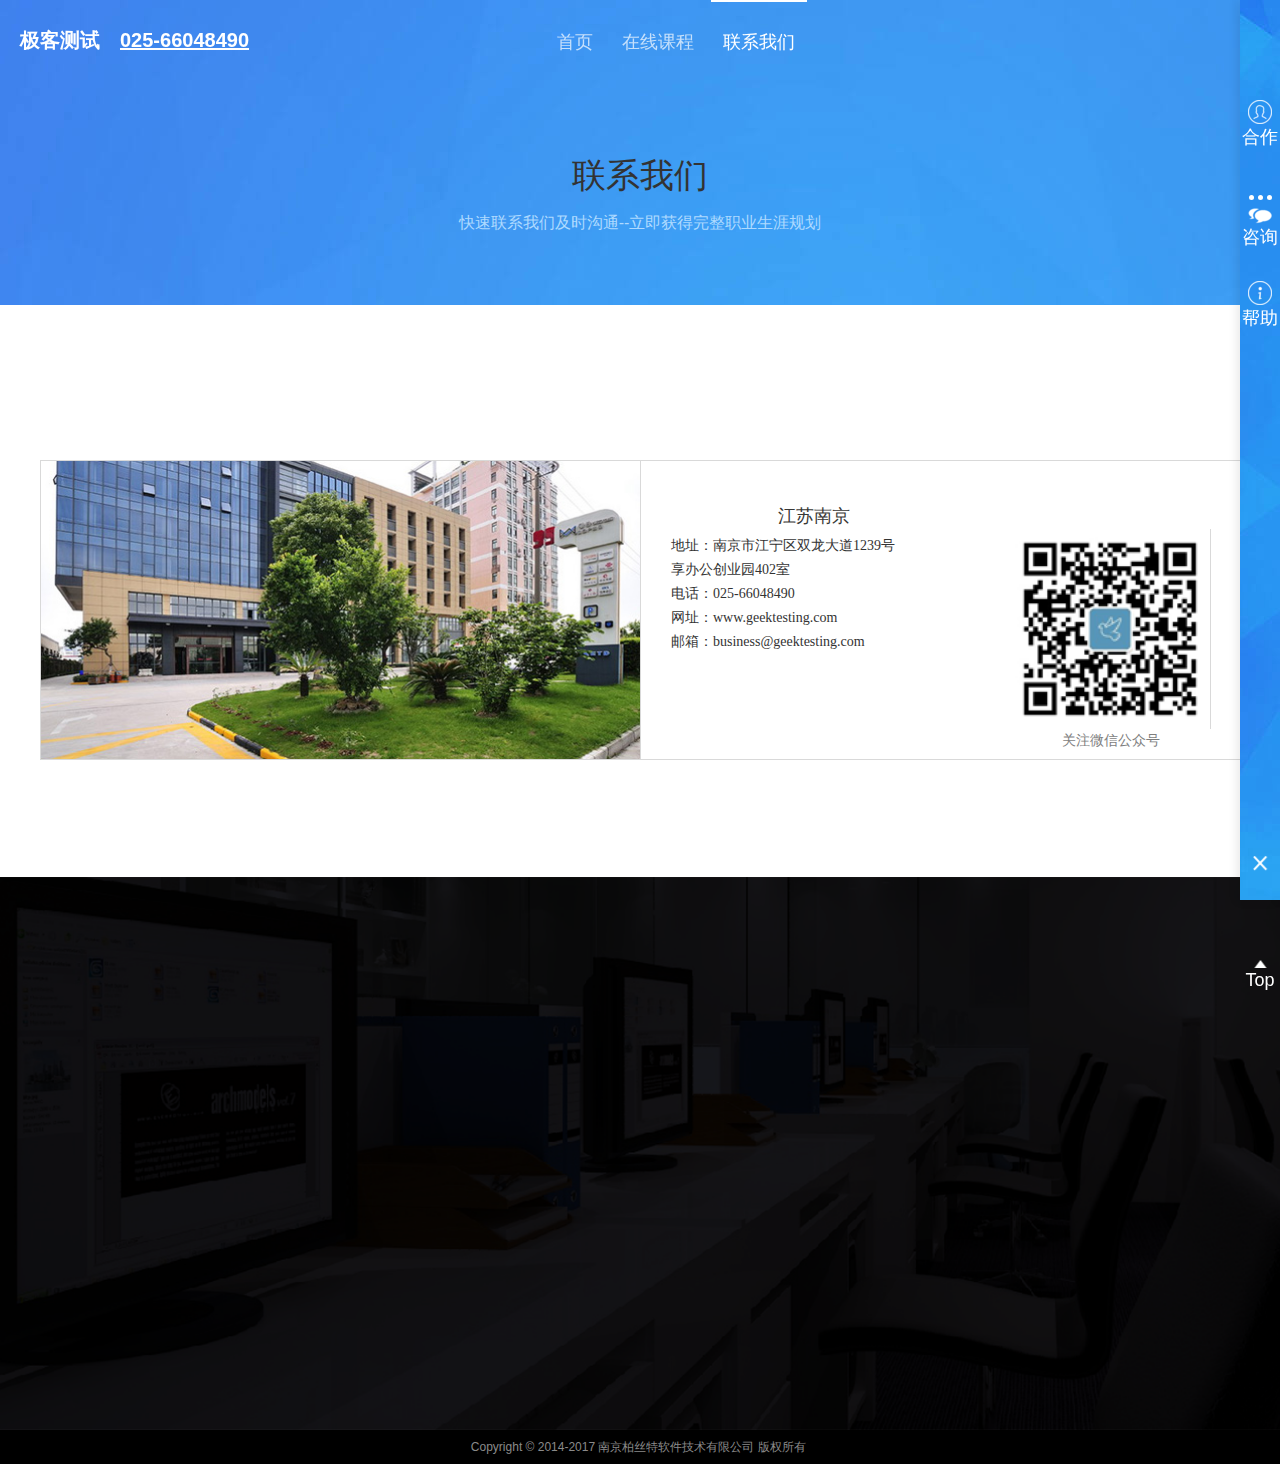
==== commit 1f1fa78b: "开放了论坛链接" ====
--- a/a/contact/index.htm
+++ b/a/contact/index.htm
@@ -51,7 +51,7 @@
                 <ul id="menu">
                     <li><a target="_blank" href="../../index.htm">首页</a></li>
                     <!--<li><a href="../case/index.htm">客户案例</a></li>-->
-                    <!--<li><a href="http://bbs.geektesting.com">在线课程</a></li>-->
+                    <li><a href="http://bbs.geektesting.com">在线课程</a></li>
                     <li><a href="index.htm" class='active'>联系我们</a></li>
                 </ul>
             </div>
--- a/skin/css/base.css
+++ b/skin/css/base.css
@@ -137,7 +137,7 @@
 	width: 25%;
 }
 .span2 {
-	width: 16.66666667%;
+	/*width: 16.66666667%;*/
 }
 .span1 {
 	width: 8.33333333%;
